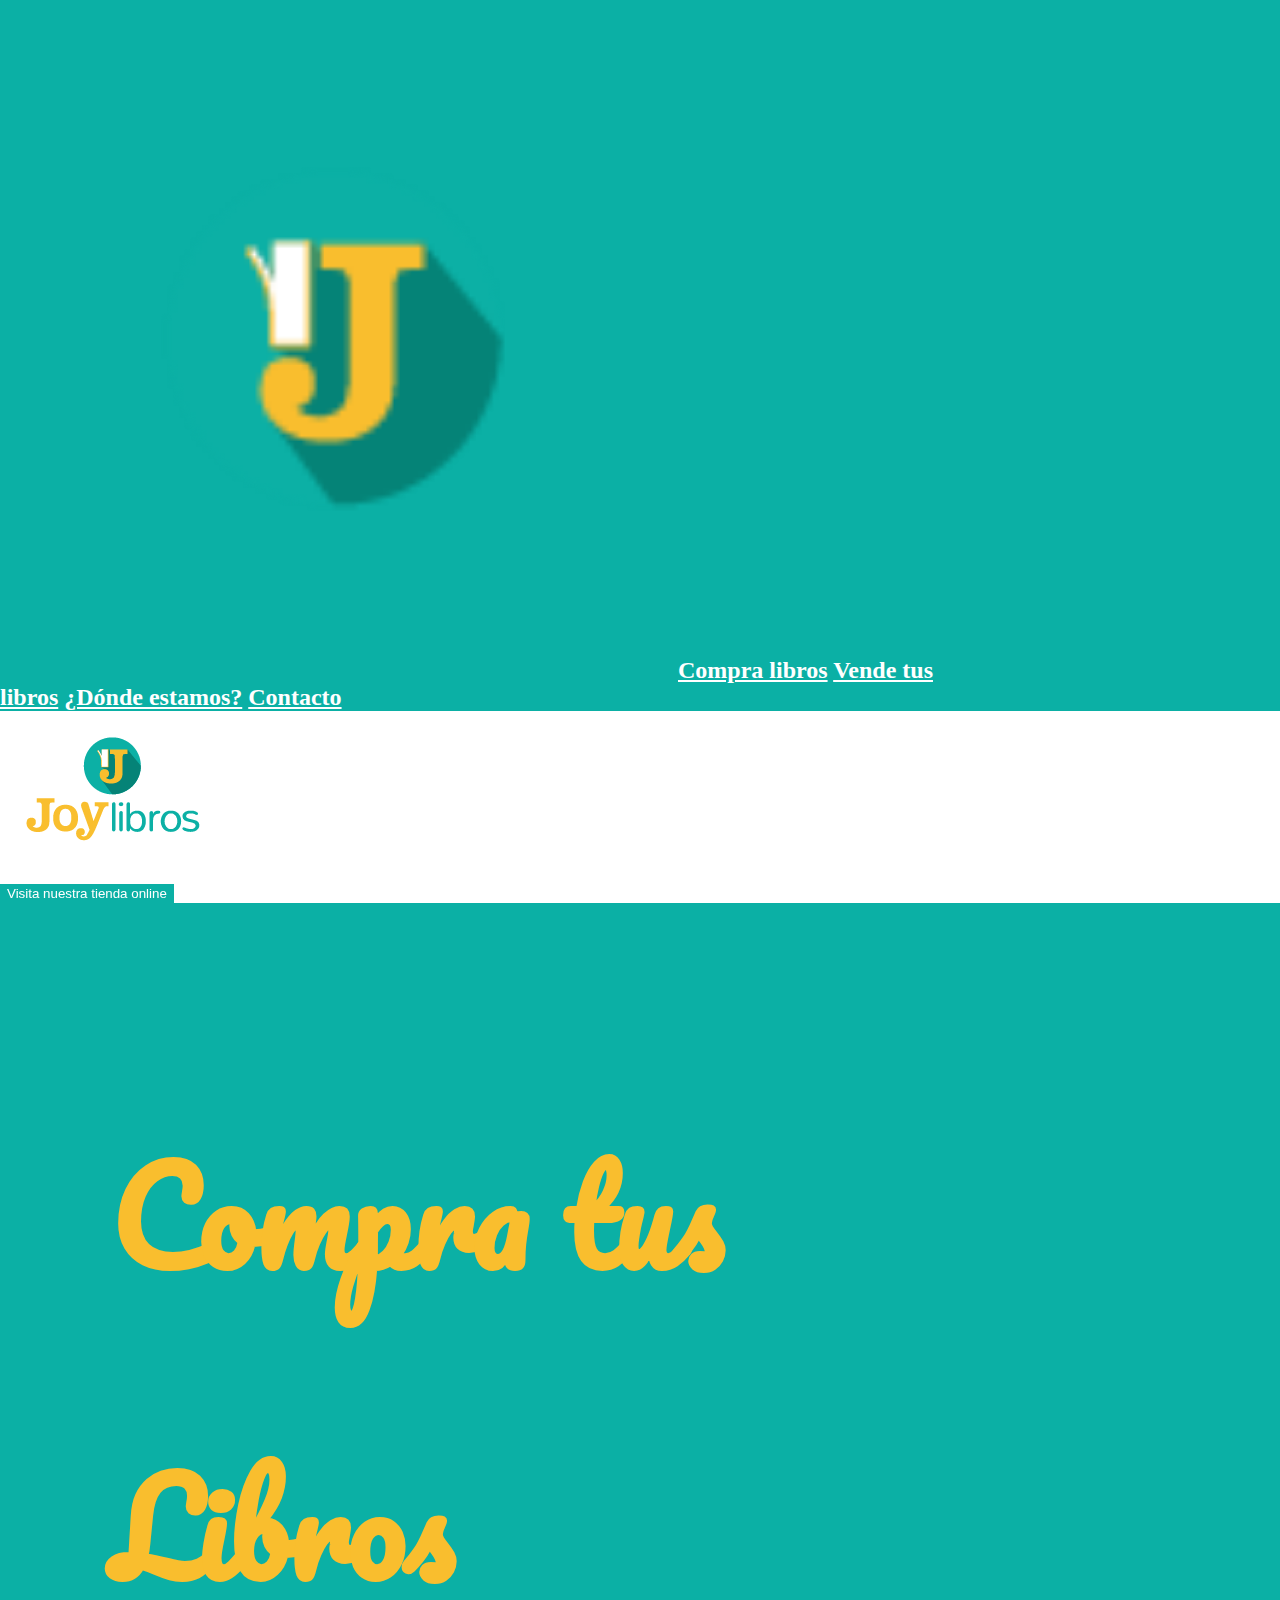
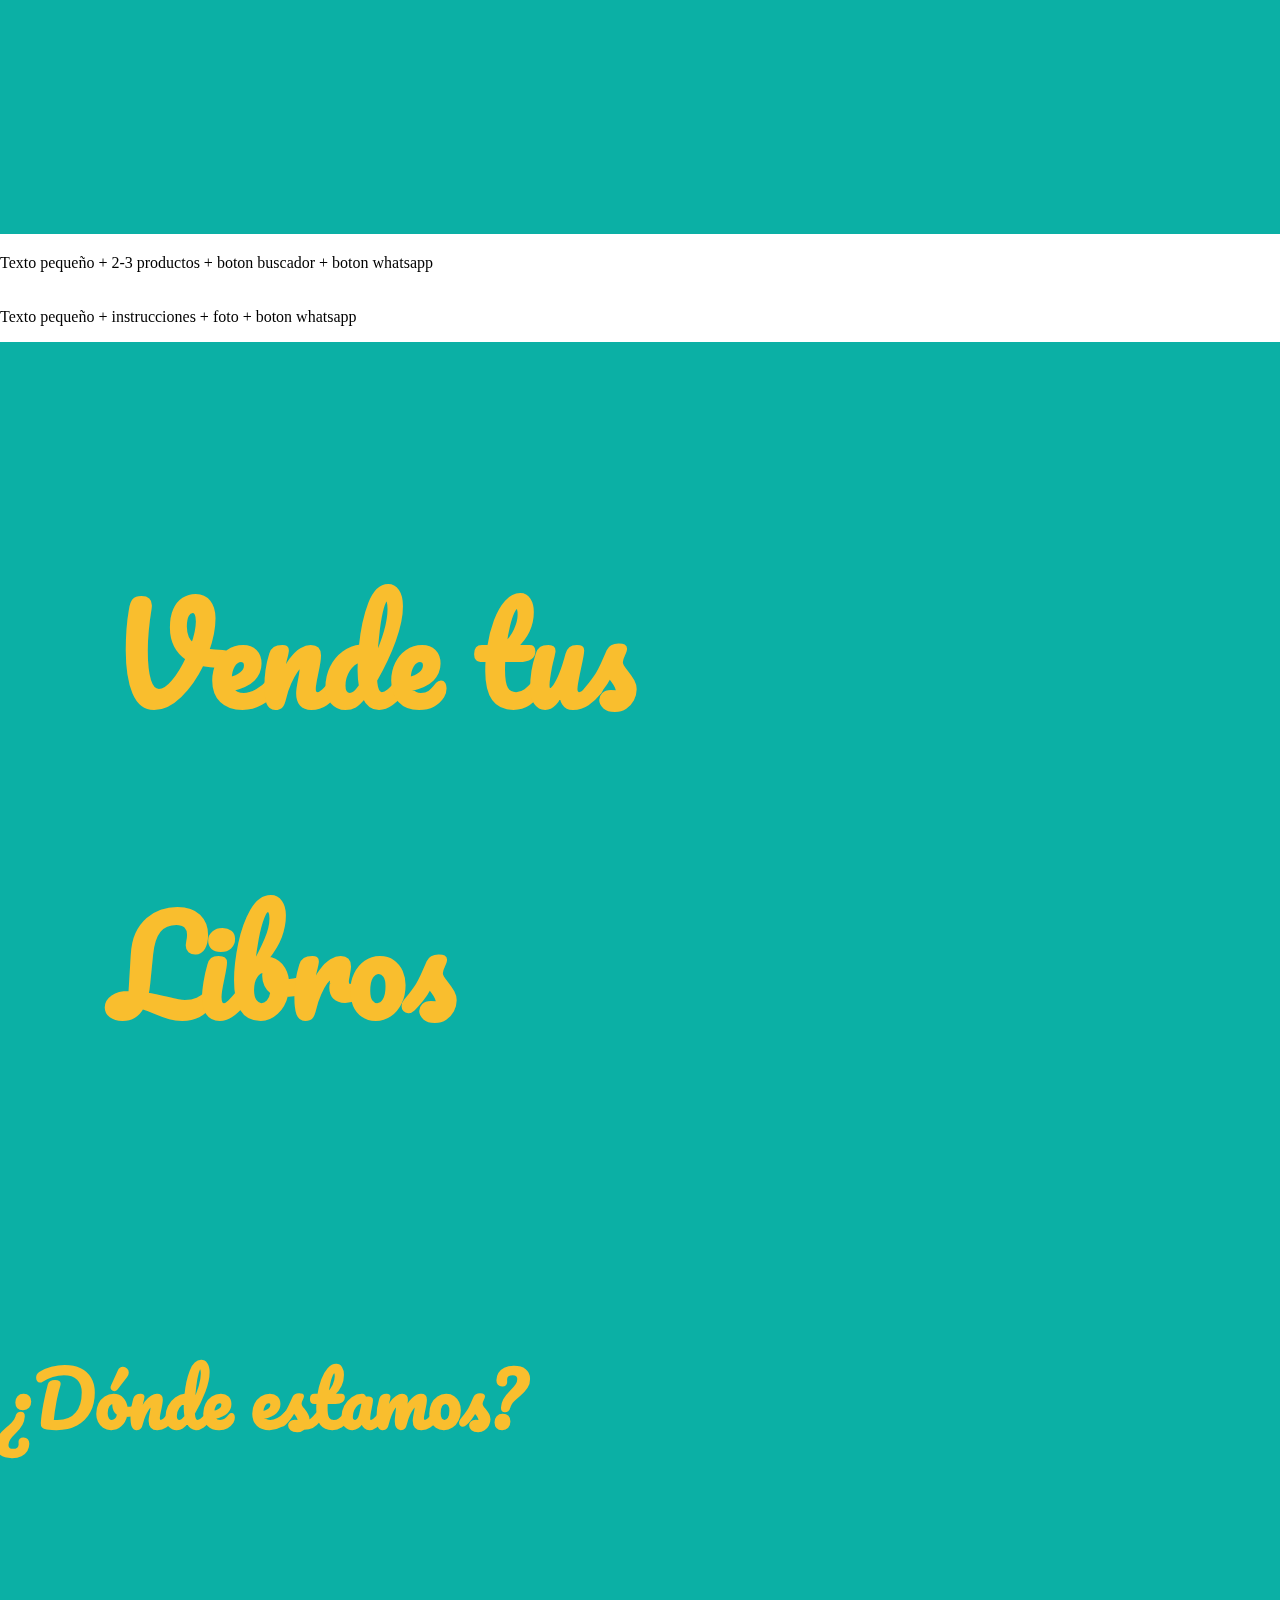
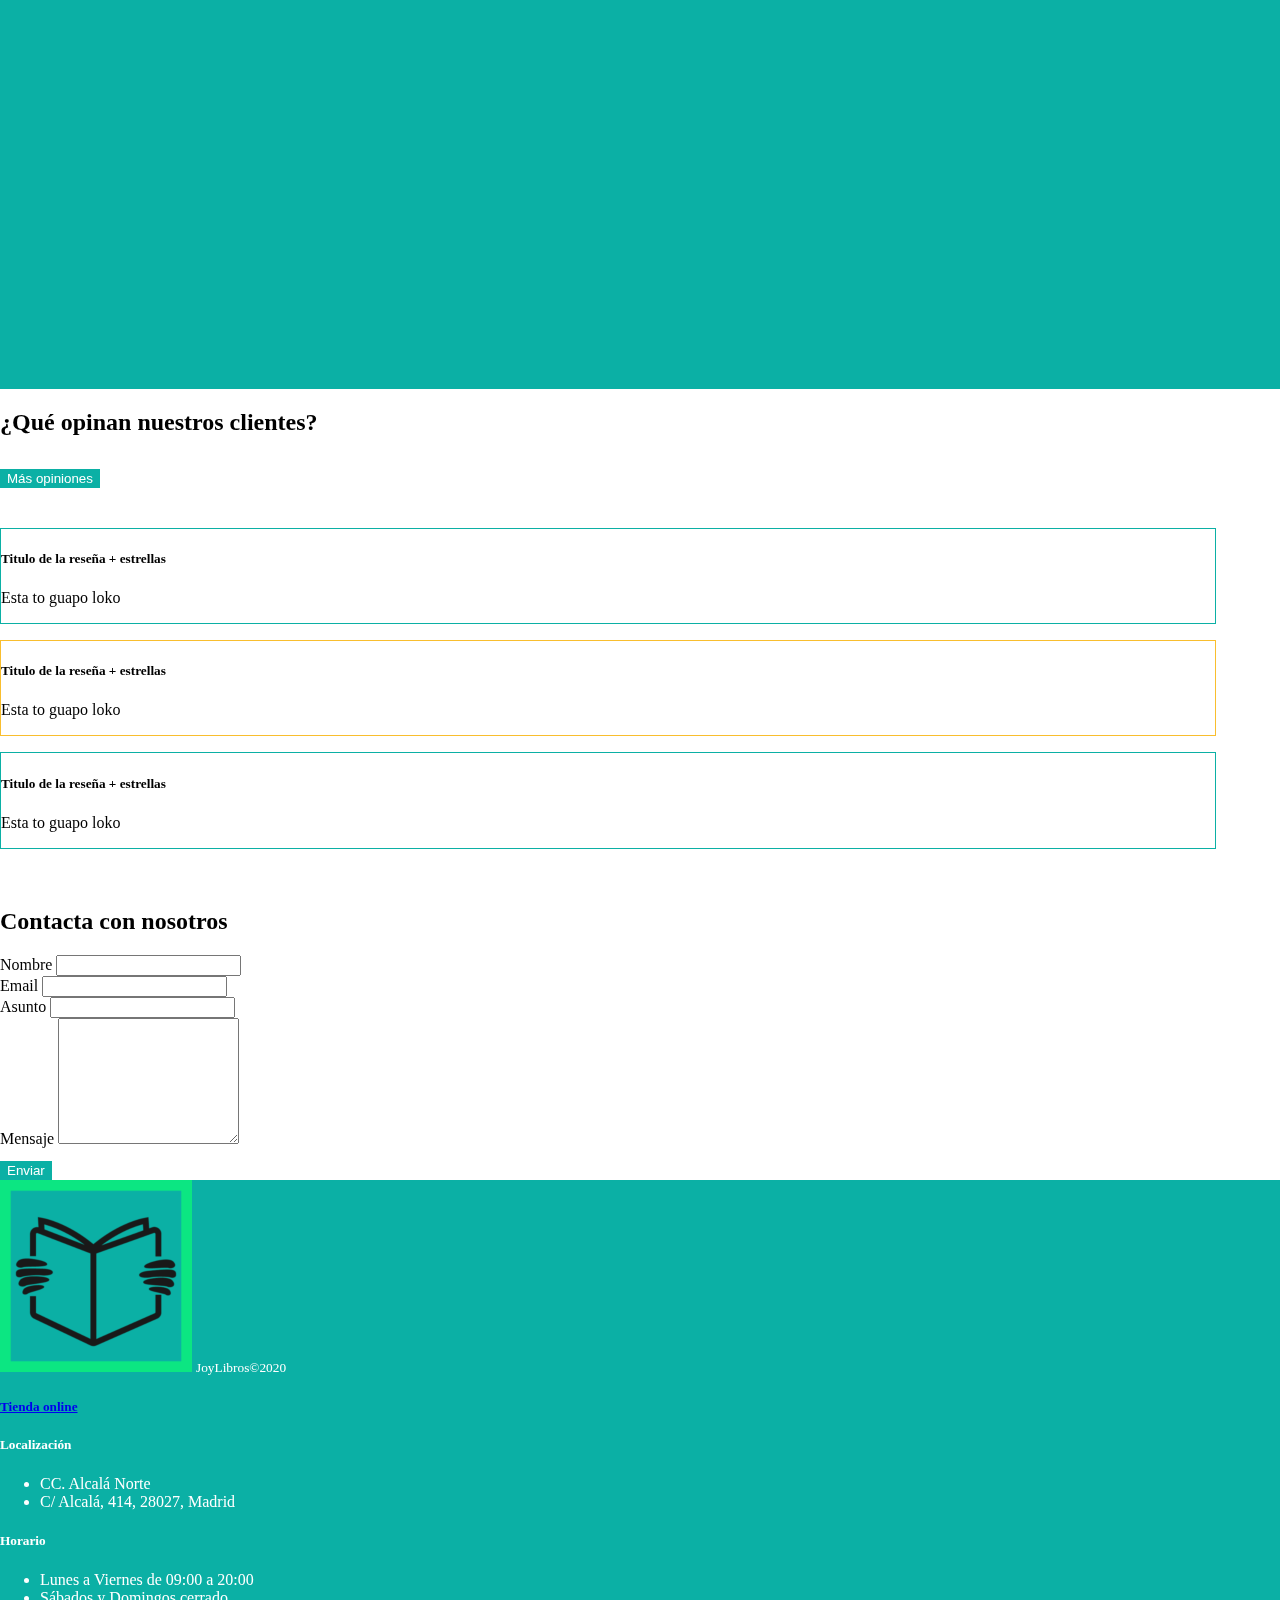
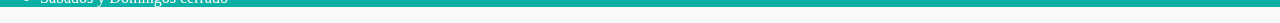
==== index.html @ 08310415 "Add files via upload" ====
<!DOCTYPE html>
<html lang="es-ES">

<head>
    <link rel="stylesheet" href="https://stackpath.bootstrapcdn.com/bootstrap/4.5.0/css/bootstrap.min.css" integrity="sha384-9aIt2nRpC12Uk9gS9baDl411NQApFmC26EwAOH8WgZl5MYYxFfc+NcPb1dKGj7Sk" crossorigin="anonymous">
    <link rel="stylesheet" href="css/stylesheet.css">
    <link href="https://fonts.googleapis.com/css2?family=Pacifico&display=swap" rel="stylesheet">
    <meta charset="utf-8">
    <meta name="viewport" content="width=device-width, initial-scale=1, shrink-to-fit=no">
    <title> JoyLibros </title>
</head>

<body>
    <nav class="site-header sticky-top py-1">
        <div class="container d-flex flex-column flex-md-row justify-content-between align-items-center">
            <a class="py-2" href="#" aria-label="Product">
                <img src="images/Isotipo.png" style="width:70%">
            </a>
            <a class="opc py-2 d-none d-md-inline-block" href="#compra">Compra libros</a>
            <a class="opc py-2 d-none d-md-inline-block" href="#vende">Vende tus libros</a>
            <a class="opc py-2 d-none d-md-inline-block" href="#place">¿Dónde estamos?</a>
            <a class="opc py-2 d-none d-md-inline-block" href="#contacto">Contacto</a>
        </div>
    </nav>

    <div class="d-md-flex flex-md-equal w-100 my-md-3 pl-md-3">
        <div class="bg-light mr-md-3 pt-3 px-3 pt-md-5 px-md-5 text-center text-white overflow-hidden">
            <div class="my-3 py-3">
                <img src="images/Preferente.png">
            </div>
            <div class="container d-flex flex-column flex-md-row text-center justify-content-center">
                <button type="button" class="btn btn-lg btn-block visit">Visita nuestra tienda online</button>
            </div>
        </div>
    </div>

    <!--<div class="position-relative overflow-hidden p-3 p-md-5 m-md-3 text-center bg-light">
        <div class="col-md-5 p-lg-5 mx-auto my-5">
            <h1 class="display-4 font-weight-normal">Punny headline</h1>
            <p class="lead font-weight-normal">And an even wittier subheading to boot. Jumpstart your marketing efforts with this example based on Apple’s marketing pages.</p>
            <a class="btn btn-outline-secondary" href="#">Coming soon</a>
        </div>
        <div class="product-device shadow-sm d-none d-md-block"></div>
        <div class="product-device product-device-2 shadow-sm d-none d-md-block"></div>
    </div>-->
    <a id="compra"></a>
    <div class="d-md-flex flex-md-equal w-100 my-md-3 pl-md-3 especial">
        <div class="rotulo mr-md-3 pt-3 px-3 pt-md-5 px-md-5 text-center text-white overflow-hidden w-100">
            <div class="my-3 py-3 rotuloF">
                <h1 class="display-5 rotulosI">Compra tus</h1>
                <h1 class="display-5 rotulosI">Libros</h1>
            </div>
        </div>
        <div class="bg-light mr-md-3 pt-3 px-3 pt-md-5 px-md-5 text-center overflow-hidden w-100 ho">
            <div class="my-3 p-3">
                <h2 class="display-5"></h2>
                <p class="lead"></p>
                <p>Texto pequeño + 2-3 productos + boton buscador + boton whatsapp</p>
            </div>
        </div>
    </div>
    <a id="vende"></a>
    <div class="especial d-md-flex flex-md-equal w-100 pl-md-3">
        <div class="bg-light mr-md-3 pt-3 px-3 pt-md-5 px-md-5 text-center overflow-hidden w-100 ho">
            <div class="my-3 p-3">
                <h2 class="display-5"></h2>
                <p class="lead"></p>
                <p>Texto pequeño + instrucciones + foto + boton whatsapp</p>
            </div>
        </div>
        <div class="rotulo mr-md-3 pt-3 px-3 pt-md-5 px-md-5 text-center text-white overflow-hidden">
            <div class="my-3 py-3 rotuloF">
                <h1 class="display-5 rotulosD">Vende tus</h1>
                <h1 class="display-5 rotulosD">Libros</h1>
            </div>
        </div>
    </div>
    <a id="place"></a>
    <div class="d-md-flex flex-md-equal w-100 pl-md-3">
        <div class="rotulo mr-md-3 pt-3 px-3 pt-md-5 px-md-5 text-center overflow-hidden">
            <div class="my-3 p-3">
                <h2 class="display-5 rotulosM">¿Dónde estamos?</h2>
                <iframe src="https://www.google.com/maps/embed?pb=!1m14!1m8!1m3!1d759.181842468858!2d-3.6383428!3d40.4370354!3m2!1i1024!2i768!4f13.1!3m3!1m2!1s0x0%3A0xd17b95d5d10e1405!2sCompra%20Venta%20de%20Libros%20Ciudad%20Lineal%20JOY%20LIBROS!5e0!3m2!1ses!2ses!4v1592407493122!5m2!1ses!2ses"
                    width="100%" height="450" frameborder="0" style="border:0;" allowfullscreen="" aria-hidden="false" tabindex="0">
                </iframe>
            </div>

        </div>
        <div class="bg-light mr-md-3 pt-3 px-3 pt-md-5 px-md-5 text-center overflow-hidden">
            <div class="my-3 py-3">
                <h2 class="display-5">¿Qué opinan nuestros clientes?</h2>
                <button type="button" class="visit btn btn-outline-primary">Más opiniones</button>
            </div>
            <div class=" mx-auto resenas" style="width: 95%; height: 400px; border-radius: 21px 21px 0 0;">
                <div class="card w-100 cardB">
                    <div class="card-body">
                        <h5 class="card-title">Titulo de la reseña + estrellas</h5>
                        <p class="card-text">Esta to guapo loko</p>
                    </div>
                </div>
                <div class="card w-100 cardY">
                    <div class="card-body">
                        <h5 class="card-title">Titulo de la reseña + estrellas</h5>
                        <p class="card-text">Esta to guapo loko</p>
                    </div>
                </div>
                <div class="card w-100 cardB">
                    <div class="card-body">
                        <h5 class="card-title">Titulo de la reseña + estrellas</h5>
                        <p class="card-text">Esta to guapo loko</p>
                    </div>
                </div>
            </div>
        </div>
    </div>

    <div class="d-md-flex flex-md-equal w-100 my-md-3 pl-md-3">
        <div class="bg-light mr-md-3 pt-3 px-3 pt-md-5 px-md-5 text-center overflow-hidden">
            <div class="my-3 p-3">
                <h2 class="display-5"> <a id="contacto"> Contacta con nosotros</a></h2>
                <div class="contacto">
                    <form>
                        <div class="row w-100">
                            <div class="col w-100">
                                <div class="form-group col-md-12">
                                    <label for="name">Nombre</label>
                                    <input type="tel" class="form-control" id="name">
                                </div>
                                <div class="form-group col-md-12">
                                    <label for="email">Email</label>
                                    <input type="email" class="form-control" id="email">
                                </div>
                                <div class="form-group col-md-12">
                                    <label for="subject">Asunto</label>
                                    <input type="text" class="form-control" id="subject">
                                </div>
                            </div>
                            <div class="col w-100">
                                <div class="form-group col-md-12">
                                    <label for="message">Mensaje</label>
                                    <textarea class="form-control" id="message" rows="8"></textarea>
                                </div>
                            </div>
                        </div>
                        <button type="submit" class="visit send btn btn-primary" onclick="sendEmail()">Enviar</button>
                    </form>

                </div>
            </div>
        </div>
    </div>


    <div class="footer">
        <footer class="container py-5 w-100">
            <div class="row">
                <div class="col-12 col-md text-center">
                    <img src="images/icon.png" style="width:20%;">
                    <small class="d-block mb-3 text-muted">JoyLibros&copy;2020</small>
                </div>
                <div class="col-6 col-md">
                    <h5><a class="text-muted" href="#"> Tienda online </a></h5>
                </div>
                <div class="col-6 col-md">
                    <h5>Localización</h5>
                    <ul class="list-unstyled text-small">
                        <li><a class="text-muted">CC. Alcalá Norte</a></li>
                        <li><a class="text-muted">C/ Alcalá, 414, 28027, Madrid</a></li>
                    </ul>
                    <h5>Horario</h5>
                    <ul class="list-unstyled text-small">
                        <li><a class="text-muted">Lunes a Viernes de 09:00 a 20:00</a></li>
                        <li><a class="text-muted">Sábados y Domingos cerrado</a></li>
                    </ul>
                </div>
            </div>
        </footer>
    </div>
    <script src="https://code.jquery.com/jquery-3.5.1.slim.min.js" integrity="sha384-DfXdz2htPH0lsSSs5nCTpuj/zy4C+OGpamoFVy38MVBnE+IbbVYUew+OrCXaRkfj" crossorigin="anonymous"></script>
    <script src="https://cdn.jsdelivr.net/npm/popper.js@1.16.0/dist/umd/popper.min.js" integrity="sha384-Q6E9RHvbIyZFJoft+2mJbHaEWldlvI9IOYy5n3zV9zzTtmI3UksdQRVvoxMfooAo" crossorigin="anonymous"></script>
    <script src="https://stackpath.bootstrapcdn.com/bootstrap/4.5.0/js/bootstrap.min.js" integrity="sha384-OgVRvuATP1z7JjHLkuOU7Xw704+h835Lr+6QL9UvYjZE3Ipu6Tp75j7Bh/kR0JKI" crossorigin="anonymous"></script>
    <script src="js/app.js"></script>
</body>

</html>
---- css/stylesheet.css ----
/*
    * Colores
    * Amarillo: #F9BE2E
    * Azul: #0BB0A5
*/

body {
    background-color: #f8f9fa!important;
    margin: 0!important;
}

.bg-light {
    background-color: white;
}

.visit {
    background-color: #0BB0A5;
    outline-color: #0BB0A5;
    color: white;
    border: 1px solid #0BB0A5;
    transition: 0.5s;
    margin-top: 1em;
}

.visit:hover {
    background-color: white;
    border: 1px solid #0BB0A5;
    color: #0BB0A5;
}

.container {
    max-width: 960px;
}

.footer {
    background-color: #0BB0A5;
    color: white;
}

.rotulo {
    background-color: #0BB0A5;
    margin: 0!important;
    /*border: 1px solid red;
    border-radius: 50%;*/
}


/*
   * Custom translucent site header
   */

.site-header {
    padding: 0!important;
    background-color: #0BB0A5;
    -webkit-backdrop-filter: saturate(180%) blur(20px);
    backdrop-filter: saturate(180%) blur(20px);
    font-weight: 700;
    font-size: 1.5em;
}

.site-header a {
    color: white;
    transition: ease-in-out color .15s;
}

.site-header a:hover {
    color: #F9BE2E;
    text-decoration: none;
}

* {
    scroll-behavior: smooth;
}


/*
   * Dummy devices (replace them with your own or something else entirely!)
   */

.product-device {
    position: absolute;
    right: 10%;
    bottom: -30%;
    width: 300px;
    height: 540px;
    background-color: #333;
    border-radius: 21px;
    -webkit-transform: rotate(30deg);
    transform: rotate(30deg);
}

.product-device::before {
    position: absolute;
    top: 10%;
    right: 10px;
    bottom: 10%;
    left: 10px;
    content: "";
    background-color: rgba(255, 255, 255, .1);
    border-radius: 5px;
}

.product-device-2 {
    top: -25%;
    right: auto;
    bottom: 0;
    left: 5%;
    background-color: #e5e5e5;
}

.especial {
    background-color: #0BB0A5;
    margin: 0!important;
    padding-left: 0!important;
}

.ho {
    background-color: white;
    width: 100%;
    margin-left: 0!important;
    margin-right: 0!important;
}


/*
   * Extra utilities
   */

.flex-equal>* {
    -ms-flex: 1;
    flex: 1;
}

@media (min-width: 768px) {
    .flex-md-equal>* {
        -ms-flex: 1;
        flex: 1;
    }
}

.overflow-hidden {
    overflow: hidden;
}

@font-face {
    font-family: 'Pacifico', cursive;
}

.rotulosI {
    font-size: 73px;
    font-family: 'Pacifico';
    color: #F9BE2E;
    font-size: 8em;
}

.rotuloF {
    padding: 7em!important;
}

.rotulosD {
    font-size: 73px;
    font-family: 'Pacifico';
    color: #F9BE2E;
    font-size: 8em;
}

.rotulosM {
    font-size: 73px;
    font-family: 'Pacifico';
    color: #F9BE2E;
    margin-bottom: 1em;
}

.card {
    margin-top: 0.5em;
    margin-bottom: 0.5em;
}

.cardY {
    border: 1px solid #F9BE2E;
}

.cardB {
    border: 1px solid #0BB0A5;
}

.resenas {
    display: flex;
    flex-direction: column;
    justify-content: center;
}

.menu {
    display: flex;
    flex-direction: column;
    justify-content: center;
}

.menu>a {
    text-decoration: none;
    font-size: 2em;
    color: black;
    font-weight: 700;
}

.menu>a:hover {
    color: grey;
}

.form>.btn {
    padding: 5em;
}
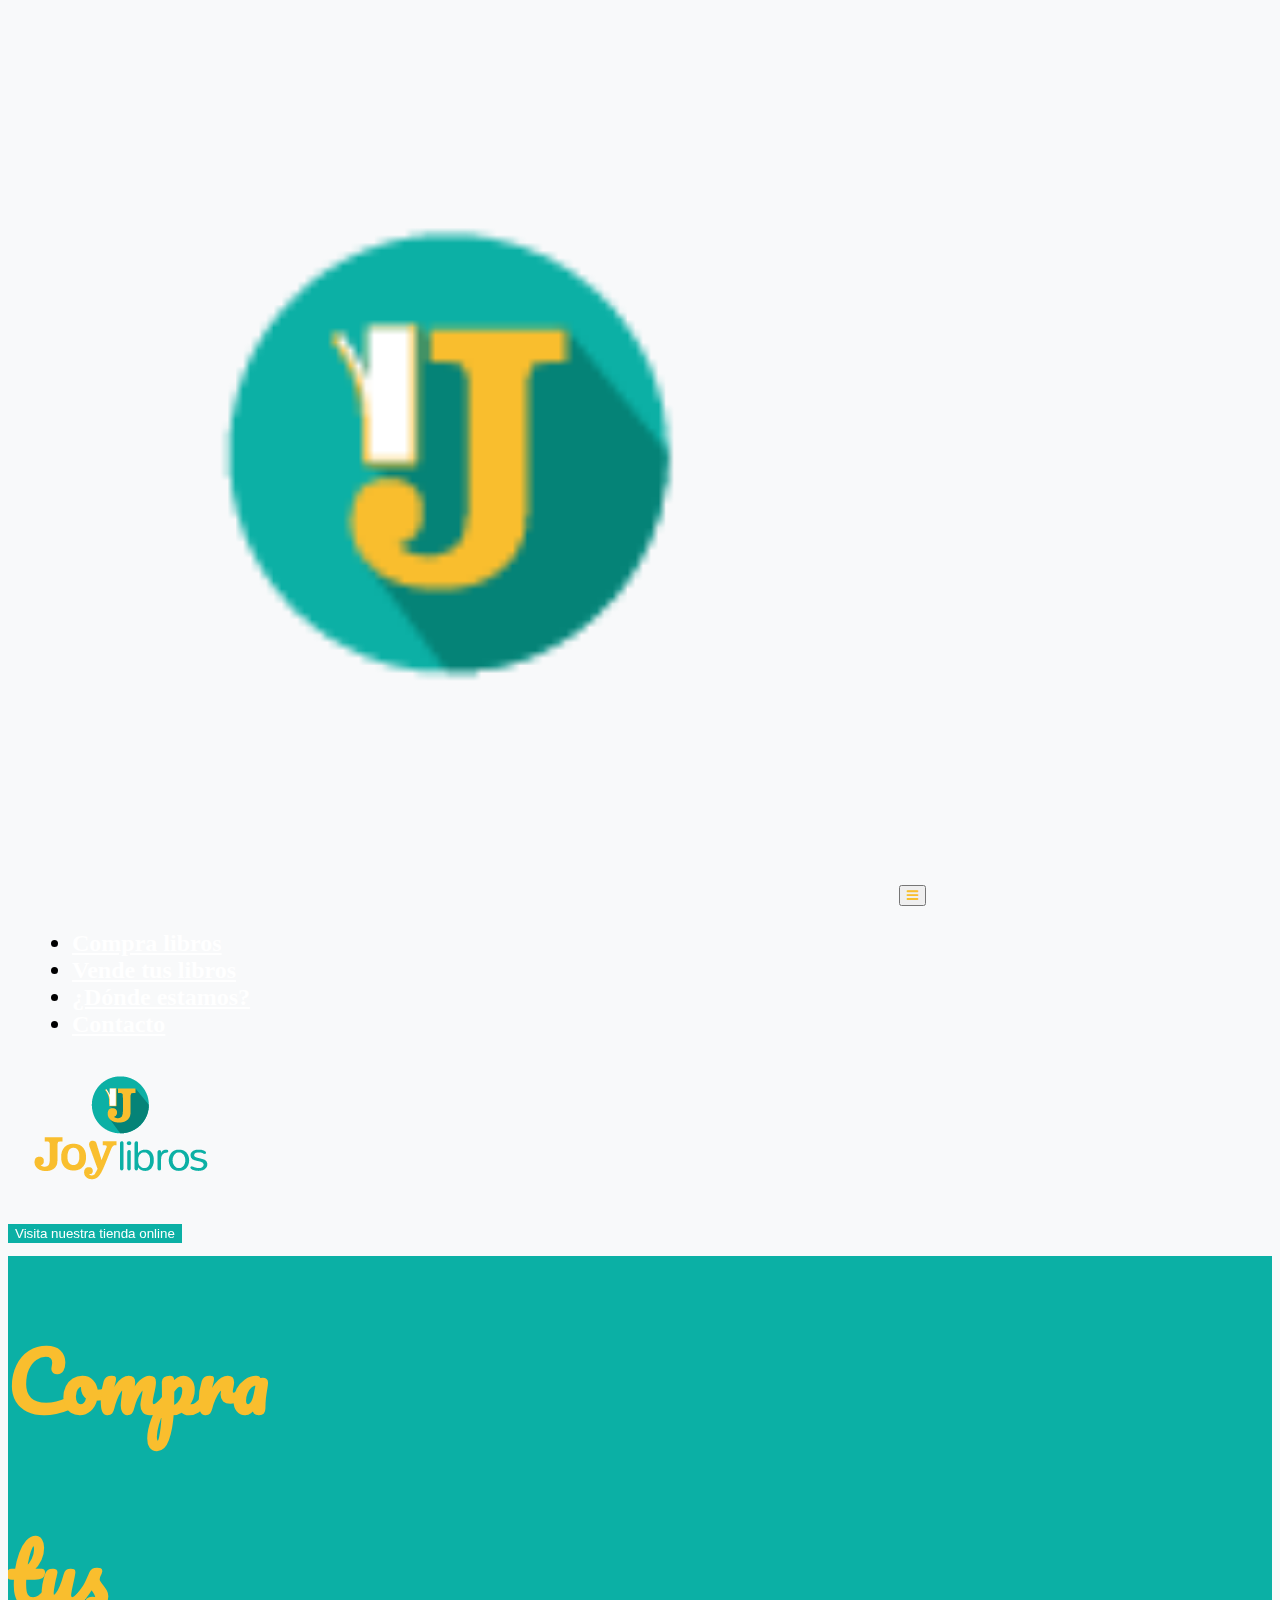
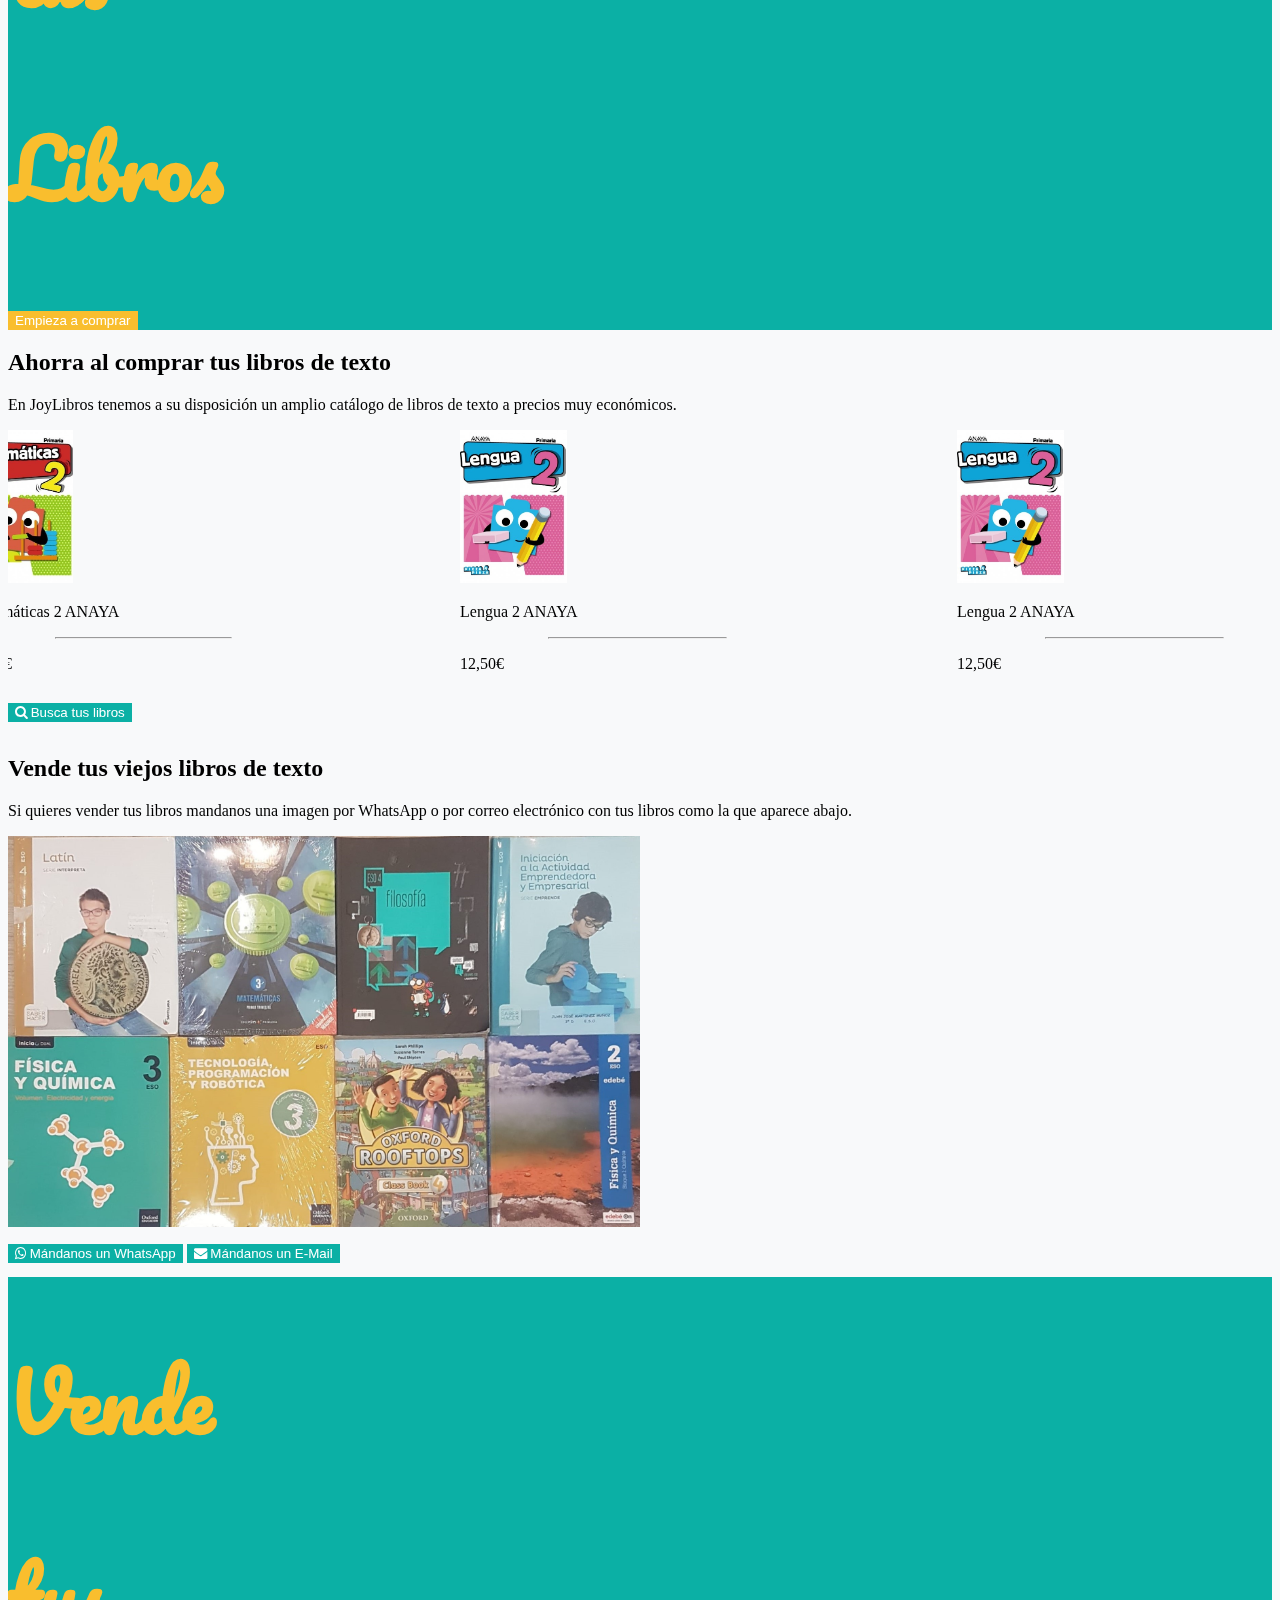
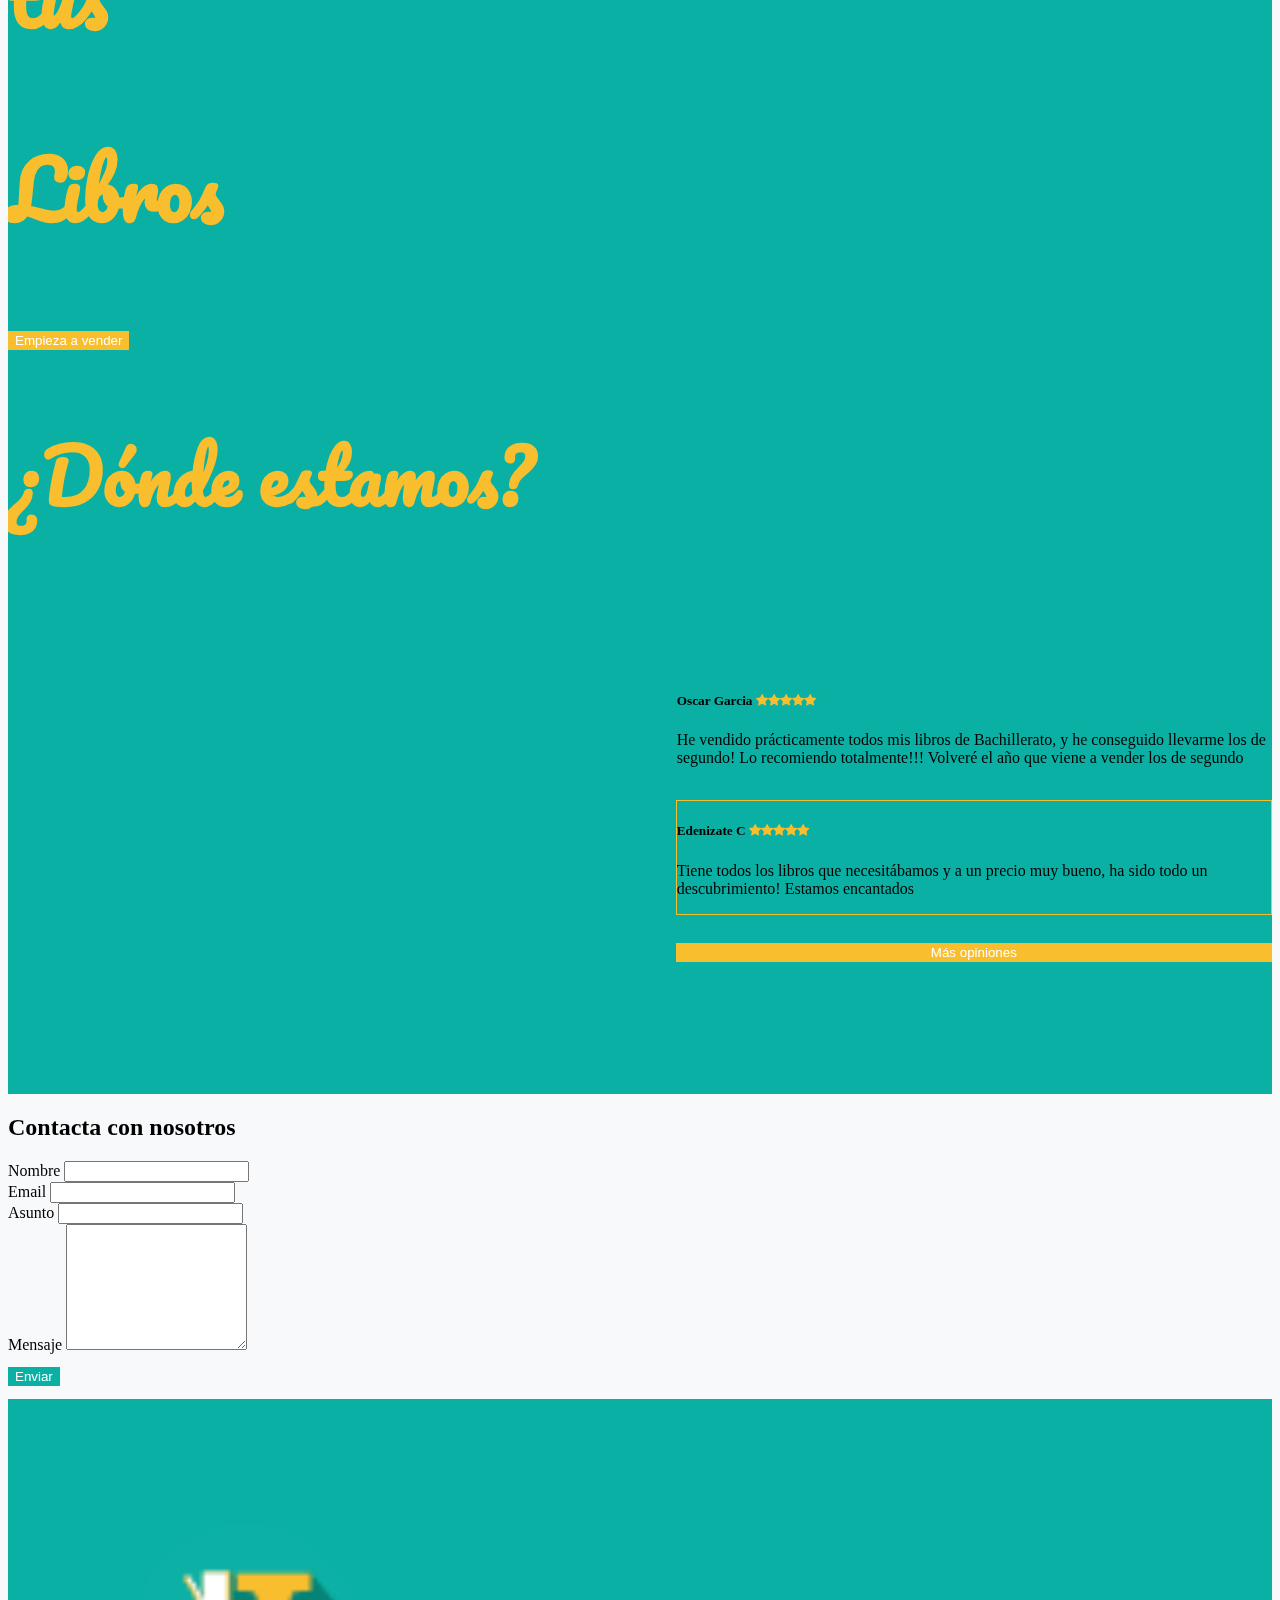
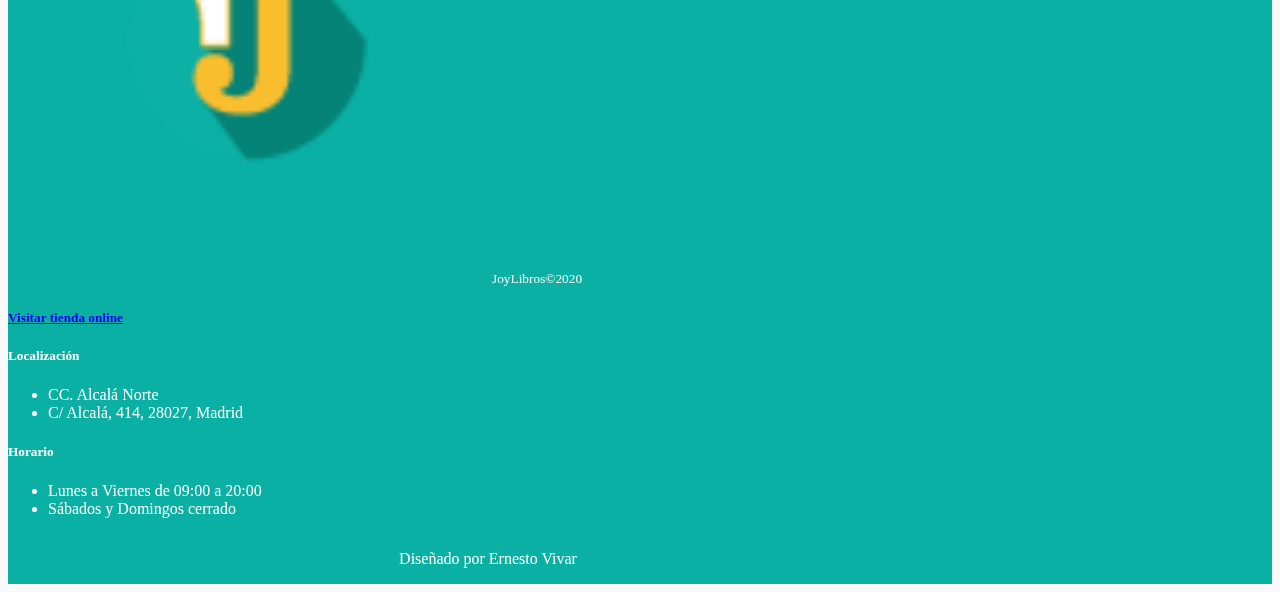
==== commit 3f6dfc7c: "Terminada a falta de la foto" ====
--- a/index.html
+++ b/index.html
@@ -3,6 +3,7 @@
 
 <head>
     <link rel="stylesheet" href="https://stackpath.bootstrapcdn.com/bootstrap/4.5.0/css/bootstrap.min.css" integrity="sha384-9aIt2nRpC12Uk9gS9baDl411NQApFmC26EwAOH8WgZl5MYYxFfc+NcPb1dKGj7Sk" crossorigin="anonymous">
+    <link href="https://stackpath.bootstrapcdn.com/font-awesome/4.7.0/css/font-awesome.min.css" rel="stylesheet" integrity="sha384-wvfXpqpZZVQGK6TAh5PVlGOfQNHSoD2xbE+QkPxCAFlNEevoEH3Sl0sibVcOQVnN" crossorigin="anonymous">
     <link rel="stylesheet" href="css/stylesheet.css">
     <link href="https://fonts.googleapis.com/css2?family=Pacifico&display=swap" rel="stylesheet">
     <meta charset="utf-8">
@@ -11,17 +12,62 @@
 </head>
 
 <body>
-    <nav class="site-header sticky-top py-1">
-        <div class="container d-flex flex-column flex-md-row justify-content-between align-items-center">
+    <nav class="navbar site-header sticky-top navbar-light light-blue lighten-4 py-1 md-1">
+
+        <!-- Navbar brand -->
+        <a class="navbar-brand" href="#"><img src="images/Isotipo.png" style="width:70%"></a>
+
+        <!-- Collapse button -->
+        <button class="navbar-toggler toggler-example" type="button" data-toggle="collapse" data-target="#navbarSupportedContent1" aria-controls="navbarSupportedContent1" aria-expanded="true" aria-label="Toggle navigation"><span class="dark-blue-text"><i class="fa fa-bars"></i></span></button>
+
+        <!-- Collapsible content -->
+        <div class="collapse navbar-collapse" id="navbarSupportedContent1">
+
+            <!-- Links -->
+            <ul class="navbar-nav mr-auto">
+                <li class="nav-item active">
+                    <a class="nav-link" href="#compra">Compra libros</a>
+                </li>
+                <li class="nav-item">
+                    <a class="nav-link" href="#vende">Vende tus libros</a>
+                </li>
+                <li class="nav-item">
+                    <a class="nav-link" href="#place">¿Dónde estamos?</a>
+                </li>
+                <li class="nav-item">
+                    <a class="nav-link" href="#contacto">Contacto</a>
+                </li>
+            </ul>
+            <!-- Links -->
+
+        </div>
+        <!-- Collapsible content -->
+
+    </nav>
+
+
+    <!-- <nav class="navbar site-header sticky-top py-1 navbar-expand-lg bg-primary">
+        <div class="container-fluid d-flex flex-column flex-md-row justify-content-between align-items-center">
             <a class="py-2" href="#" aria-label="Product">
                 <img src="images/Isotipo.png" style="width:70%">
             </a>
-            <a class="opc py-2 d-none d-md-inline-block" href="#compra">Compra libros</a>
-            <a class="opc py-2 d-none d-md-inline-block" href="#vende">Vende tus libros</a>
-            <a class="opc py-2 d-none d-md-inline-block" href="#place">¿Dónde estamos?</a>
-            <a class="opc py-2 d-none d-md-inline-block" href="#contacto">Contacto</a>
-        </div>
-    </nav>
+            <button class="navbar-toggler" type="button" data-trigger="#main_nav">
+            <span class="navbar-toggler-icon"></span>
+        </button>
+            <div class="navbar-collapse" id="main_nav">
+                <div class="offcanvas-header mt-3">
+                    <button class="btn btn-outline-danger btn-close float-right"> &times Cerrar </button>
+                    <h5 class="py-2 text-white">JoyLibros</h5>
+                </div>
+                <ul class="navbar-nav">
+                    <li class="nav-item"><a class="opc py-2 d-none d-md-inline-block" href="#compra">Compra libros</a></li>
+                    <li class="nav-item"><a class="opc py-2 d-none d-md-inline-block" href="#vende">Vende tus libros</a></li>
+                    <li class="nav-item"><a class="opc py-2 d-none d-md-inline-block" href="#place">¿Dónde estamos?</a></li>
+                    <li class="nav-item"><a class="opc py-2 d-none d-md-inline-block" href="#contacto">Contacto</a></li>
+                </ul>
+
+            </div>
+    </nav> -->
 
     <div class="d-md-flex flex-md-equal w-100 my-md-3 pl-md-3">
         <div class="bg-light mr-md-3 pt-3 px-3 pt-md-5 px-md-5 text-center text-white overflow-hidden">
@@ -42,20 +88,45 @@
         </div>
         <div class="product-device shadow-sm d-none d-md-block"></div>
         <div class="product-device product-device-2 shadow-sm d-none d-md-block"></div>
-    </div>-->
+        </div>-->
     <a id="compra"></a>
     <div class="d-md-flex flex-md-equal w-100 my-md-3 pl-md-3 especial">
         <div class="rotulo mr-md-3 pt-3 px-3 pt-md-5 px-md-5 text-center text-white overflow-hidden w-100">
             <div class="my-3 py-3 rotuloF">
-                <h1 class="display-5 rotulosI">Compra tus</h1>
+                <h1 class="display-5 rotulosI">Compra</h1>
+                <h1 class="display-5 rotulosI">tus</h1>
                 <h1 class="display-5 rotulosI">Libros</h1>
+                <button type="button" class="buscar btn btn-lg btn-block visitInv">Empieza a comprar</button>
             </div>
         </div>
         <div class="bg-light mr-md-3 pt-3 px-3 pt-md-5 px-md-5 text-center overflow-hidden w-100 ho">
             <div class="my-3 p-3">
-                <h2 class="display-5"></h2>
-                <p class="lead"></p>
-                <p>Texto pequeño + 2-3 productos + boton buscador + boton whatsapp</p>
+                <h2 class="display-5">Ahorra al comprar tus libros de texto</h2>
+                <p>
+                    En JoyLibros tenemos a su disposición un amplio catálogo de libros de texto a precios muy económicos.
+                </p>
+                <div class="librosF">
+                    <div class="libro">
+                        <img src="images/Libro1.jpg" style="width:30%;">
+                        <p class="tituloLibro"> Matemáticas 2 ANAYA </p>
+                        <hr>
+                        <p class="precio"> 12,50€</p>
+                    </div>
+                    <div class="libro">
+                        <img src="images/Libro2.jpg" style="width:30%;">
+                        <p class="tituloLibro"> Lengua 2 ANAYA </p>
+                        <hr>
+                        <p class="precio"> 12,50€</p>
+                    </div>
+                    <div class="libro">
+                        <img src="images/Libro2.jpg" style="width:30%;">
+                        <p class="tituloLibro"> Lengua 2 ANAYA </p>
+                        <hr>
+                        <p class="precio"> 12,50€</p>
+                    </div>
+                </div>
+                <button type="button" class="visit btn btn-outline-primary"><span><i class="fa fa-search"></i> Busca tus
+                        libros</span></button>
             </div>
         </div>
     </div>
@@ -63,86 +134,114 @@
     <div class="especial d-md-flex flex-md-equal w-100 pl-md-3">
         <div class="bg-light mr-md-3 pt-3 px-3 pt-md-5 px-md-5 text-center overflow-hidden w-100 ho">
             <div class="my-3 p-3">
-                <h2 class="display-5"></h2>
-                <p class="lead"></p>
-                <p>Texto pequeño + instrucciones + foto + boton whatsapp</p>
-            </div>
-        </div>
-        <div class="rotulo mr-md-3 pt-3 px-3 pt-md-5 px-md-5 text-center text-white overflow-hidden">
-            <div class="my-3 py-3 rotuloF">
-                <h1 class="display-5 rotulosD">Vende tus</h1>
-                <h1 class="display-5 rotulosD">Libros</h1>
-            </div>
-        </div>
-    </div>
-    <a id="place"></a>
-    <div class="d-md-flex flex-md-equal w-100 pl-md-3">
-        <div class="rotulo mr-md-3 pt-3 px-3 pt-md-5 px-md-5 text-center overflow-hidden">
-            <div class="my-3 p-3">
-                <h2 class="display-5 rotulosM">¿Dónde estamos?</h2>
-                <iframe src="https://www.google.com/maps/embed?pb=!1m14!1m8!1m3!1d759.181842468858!2d-3.6383428!3d40.4370354!3m2!1i1024!2i768!4f13.1!3m3!1m2!1s0x0%3A0xd17b95d5d10e1405!2sCompra%20Venta%20de%20Libros%20Ciudad%20Lineal%20JOY%20LIBROS!5e0!3m2!1ses!2ses!4v1592407493122!5m2!1ses!2ses"
-                    width="100%" height="450" frameborder="0" style="border:0;" allowfullscreen="" aria-hidden="false" tabindex="0">
+                <h2 class="display-5">Vende tus viejos libros de texto</h2>
+                <!-- <p>
+                    En JoyLibros también compramos tus viejos libros de texto ofreciendo unos precios muy competitivos.
+                </p> -->
+                <p>
+                    Si quieres vender tus libros mandanos una imagen por WhatsApp o por correo electrónico con tus libros como la que aparece abajo.
+                </p>
+                <img src="images/venderL.jpg" style="width: 50%;">
+                <div class="botoneraHorizontal">
+                    <button type="button" class="visit btn btn-outline-primary"><span><i class="fa fa-whatsapp"></i>
+                            Mándanos un WhatsApp</span></button>
+                    <button type="button" class="visit btn btn-outline-primary"><span><i class="fa fa-envelope"></i>
+                            Mándanos un E-Mail</span></button>
+                </div>
+            </div>
+        </div>
+        <div class="rotulo mr-md-3 pt-3 px-3 pt-md-5 px-md-5 text-center text-white overflow-hidden w-100 ho">
+            <div class="my-3 py-3 rotuloF ">
+                <h1 class="display-5 rotulosD ">Vende</h1>
+                <h1 class="display-5 rotulosD ">tus</h1>
+                <h1 class="display-5 rotulosD ">Libros</h1>
+                <button type="button " class="btn btn-lg btn-block visitInv vendeBtn ">Empieza a vender</button>
+            </div>
+        </div>
+    </div>
+    <a id="place "></a>
+    <div class="d-md-flex flex-md-equal w-100 pl-md-3 ">
+        <div class="rotulo mr-md-3 pt-3 px-3 pt-md-5 px-md-5 text-center overflow-hidden donde">
+            <!-- <div class="my-3 p-3 "> -->
+            <h2 class="display-5 rotulosM ">¿Dónde estamos?</h2>
+            <div class="mapaYResenyas">
+                <iframe src="https://www.google.com/maps/embed?pb=!1m14!1m8!1m3!1d759.181842468858!2d-3.6383428!3d40.4370354!3m2!1i1024!2i768!4f13.1!3m3!1m2!1s0x0%3A0xd17b95d5d10e1405!2sCompra%20Venta%20de%20Libros%20Ciudad%20Lineal%20JOY%20LIBROS!5e0!3m2!1ses!2ses!4v1592407493122!5m2!1ses!2ses "
+                    width="100% " height="450 " frameborder="0 " style="border:0; " allowfullscreen=" " aria-hidden="false " tabindex="0 ">
                 </iframe>
-            </div>
-
-        </div>
-        <div class="bg-light mr-md-3 pt-3 px-3 pt-md-5 px-md-5 text-center overflow-hidden">
-            <div class="my-3 py-3">
-                <h2 class="display-5">¿Qué opinan nuestros clientes?</h2>
-                <button type="button" class="visit btn btn-outline-primary">Más opiniones</button>
-            </div>
-            <div class=" mx-auto resenas" style="width: 95%; height: 400px; border-radius: 21px 21px 0 0;">
-                <div class="card w-100 cardB">
-                    <div class="card-body">
-                        <h5 class="card-title">Titulo de la reseña + estrellas</h5>
-                        <p class="card-text">Esta to guapo loko</p>
-                    </div>
-                </div>
-                <div class="card w-100 cardY">
-                    <div class="card-body">
-                        <h5 class="card-title">Titulo de la reseña + estrellas</h5>
-                        <p class="card-text">Esta to guapo loko</p>
-                    </div>
-                </div>
-                <div class="card w-100 cardB">
-                    <div class="card-body">
-                        <h5 class="card-title">Titulo de la reseña + estrellas</h5>
-                        <p class="card-text">Esta to guapo loko</p>
-                    </div>
-                </div>
-            </div>
-        </div>
-    </div>
-
-    <div class="d-md-flex flex-md-equal w-100 my-md-3 pl-md-3">
-        <div class="bg-light mr-md-3 pt-3 px-3 pt-md-5 px-md-5 text-center overflow-hidden">
-            <div class="my-3 p-3">
-                <h2 class="display-5"> <a id="contacto"> Contacta con nosotros</a></h2>
-                <div class="contacto">
+                <!-- </div> -->
+                <!-- <div class="my-3 p-3"> -->
+                <div class=" mx-auto resenas " style="width: 95%; height: 400px; border-radius: 21px 21px 0 0; ">
+                    <div class="card w-100 cardB ">
+                        <div class="card-body ">
+                            <h5 class="card-title ">Oscar Garcia <i class="fa fa-star "></i><i class="fa fa-star "></i><i class="fa fa-star "></i><i class="fa fa-star "></i><i class="fa fa-star "></i></h5>
+                            <p class="card-text ">He vendido prácticamente todos mis libros de Bachillerato, y he conseguido llevarme los de segundo! Lo recomiendo totalmente!!! Volveré el año que viene a vender los de segundo</p>
+                        </div>
+                    </div>
+                    <div class="card w-100 cardY ">
+                        <div class="card-body ">
+                            <h5 class="card-title ">Edenizate C <i class="fa fa-star "></i><i class="fa fa-star "></i><i class="fa fa-star "></i><i class="fa fa-star "></i><i class="fa fa-star "></i></h5>
+                            <p class="card-text ">Tiene todos los libros que necesitábamos y a un precio muy bueno, ha sido todo un descubrimiento! Estamos encantados</p>
+                        </div>
+                    </div>
+                    <button type="button " class="visitInv btn btn-outline-primary verResenyas ">Más opiniones</button>
+                </div>
+
+                <!-- </div> -->
+            </div>
+
+        </div>
+        <!-- <div class="bg-light mr-md-3 pt-3 px-3 pt-md-5 px-md-5 text-center overflow-hidden ">
+            <div class="my-3 py-3 ">
+                <h2 class="display-5 ">¿Qué opinan nuestros clientes?</h2>
+            </div>
+            <div class=" mx-auto resenas " style="width: 95%; height: 400px; border-radius: 21px 21px 0 0; ">
+                <div class="card w-100 cardB ">
+                    <div class="card-body ">
+                        <h5 class="card-title ">Oscar Garcia <i class="fa fa-star "></i><i class="fa fa-star "></i><i class="fa fa-star "></i><i class="fa fa-star "></i><i class="fa fa-star "></i></h5>
+                        <p class="card-text ">He vendido prácticamente todos mis libros de Bachillerato, y he conseguido llevarme los de segundo! Lo recomiendo totalmente!!! Volveré el año que viene a vender los de segundo</p>
+                    </div>
+                </div>
+                <div class="card w-100 cardY ">
+                    <div class="card-body ">
+                        <h5 class="card-title ">Edenizate C <i class="fa fa-star "></i><i class="fa fa-star "></i><i class="fa fa-star "></i><i class="fa fa-star "></i><i class="fa fa-star "></i></h5>
+                        <p class="card-text ">Tiene todos los libros que necesitábamos y a un precio muy bueno, ha sido todo un descubrimiento! Estamos encantados</p>
+                    </div>
+                </div>
+            </div>
+            <button type="button " class="visit btn btn-outline-primary verResenyas ">Más opiniones</button>
+        </div> -->
+    </div>
+
+    <div class="d-md-flex flex-md-equal w-100 my-md-3 pl-md-3 ">
+
+        <div class="bg-light mr-md-3 pt-3 px-3 pt-md-5 px-md-5 text-center overflow-hidden ">
+            <div class="my-3 p-3 ">
+                <h2 class="display-5 "> <a id="contacto "> Contacta con nosotros</a></h2>
+                <div class="contacto ">
                     <form>
-                        <div class="row w-100">
-                            <div class="col w-100">
-                                <div class="form-group col-md-12">
-                                    <label for="name">Nombre</label>
-                                    <input type="tel" class="form-control" id="name">
-                                </div>
-                                <div class="form-group col-md-12">
-                                    <label for="email">Email</label>
-                                    <input type="email" class="form-control" id="email">
-                                </div>
-                                <div class="form-group col-md-12">
-                                    <label for="subject">Asunto</label>
-                                    <input type="text" class="form-control" id="subject">
+                        <div class="row w-100 ">
+                            <div class="col w-100 ">
+                                <div class="form-group col-md-12 ">
+                                    <label for="name ">Nombre</label>
+                                    <input type="tel " class="form-control " id="name ">
+                                </div>
+                                <div class="form-group col-md-12 ">
+                                    <label for="email ">Email</label>
+                                    <input type="email " class="form-control " id="email ">
+                                </div>
+                                <div class="form-group col-md-12 ">
+                                    <label for="subject ">Asunto</label>
+                                    <input type="text " class="form-control " id="subject ">
                                 </div>
                             </div>
-                            <div class="col w-100">
-                                <div class="form-group col-md-12">
-                                    <label for="message">Mensaje</label>
-                                    <textarea class="form-control" id="message" rows="8"></textarea>
+                            <div class="col w-100 ">
+                                <div class="form-group col-md-12 ">
+                                    <label for="message ">Mensaje</label>
+                                    <textarea class="form-control " id="message " rows="8 "></textarea>
                                 </div>
                             </div>
                         </div>
-                        <button type="submit" class="visit send btn btn-primary" onclick="sendEmail()">Enviar</button>
+                        <button type="submit " class="visit send btn btn-primary " onclick="sendEmail() ">Enviar</button>
                     </form>
 
                 </div>
@@ -151,35 +250,38 @@
     </div>
 
 
-    <div class="footer">
-        <footer class="container py-5 w-100">
-            <div class="row">
-                <div class="col-12 col-md text-center">
-                    <img src="images/icon.png" style="width:20%;">
-                    <small class="d-block mb-3 text-muted">JoyLibros&copy;2020</small>
-                </div>
-                <div class="col-6 col-md">
-                    <h5><a class="text-muted" href="#"> Tienda online </a></h5>
-                </div>
-                <div class="col-6 col-md">
+    <div class="footer ">
+        <footer class="container py-5 w-100 ">
+            <div class="row ">
+                <div class="col-12 col-md text-center ">
+                    <img src="images/Isotipo.png " style="width:50%; ">
+                    <small class="d-block mb-3 text-muted ">JoyLibros&copy;2020</small>
+                </div>
+                <div class="col-6 col-md ">
+                    <h5><a class="text-muted " href="# ">Visitar tienda online </a></h5>
+                </div>
+                <div class="col-6 col-md ">
                     <h5>Localización</h5>
-                    <ul class="list-unstyled text-small">
-                        <li><a class="text-muted">CC. Alcalá Norte</a></li>
-                        <li><a class="text-muted">C/ Alcalá, 414, 28027, Madrid</a></li>
+                    <ul class="list-unstyled text-small ">
+                        <li><a class="text-muted ">CC. Alcalá Norte</a></li>
+                        <li><a class="text-muted ">C/ Alcalá, 414, 28027, Madrid</a></li>
                     </ul>
                     <h5>Horario</h5>
-                    <ul class="list-unstyled text-small">
-                        <li><a class="text-muted">Lunes a Viernes de 09:00 a 20:00</a></li>
-                        <li><a class="text-muted">Sábados y Domingos cerrado</a></li>
+                    <ul class="list-unstyled text-small ">
+                        <li><a class="text-muted ">Lunes a Viernes de 09:00 a 20:00</a></li>
+                        <li><a class="text-muted ">Sábados y Domingos cerrado</a></li>
                     </ul>
                 </div>
             </div>
+            <div class="row designed ">
+                <p> Diseñado por <a class="mail " href="mailto:ernesvivar@gmail.com "> Ernesto Vivar</a> </p>
+            </div>
         </footer>
     </div>
-    <script src="https://code.jquery.com/jquery-3.5.1.slim.min.js" integrity="sha384-DfXdz2htPH0lsSSs5nCTpuj/zy4C+OGpamoFVy38MVBnE+IbbVYUew+OrCXaRkfj" crossorigin="anonymous"></script>
-    <script src="https://cdn.jsdelivr.net/npm/popper.js@1.16.0/dist/umd/popper.min.js" integrity="sha384-Q6E9RHvbIyZFJoft+2mJbHaEWldlvI9IOYy5n3zV9zzTtmI3UksdQRVvoxMfooAo" crossorigin="anonymous"></script>
-    <script src="https://stackpath.bootstrapcdn.com/bootstrap/4.5.0/js/bootstrap.min.js" integrity="sha384-OgVRvuATP1z7JjHLkuOU7Xw704+h835Lr+6QL9UvYjZE3Ipu6Tp75j7Bh/kR0JKI" crossorigin="anonymous"></script>
-    <script src="js/app.js"></script>
+    <script src="https://code.jquery.com/jquery-3.5.1.slim.min.js " integrity="sha384-DfXdz2htPH0lsSSs5nCTpuj/zy4C+OGpamoFVy38MVBnE+IbbVYUew+OrCXaRkfj " crossorigin="anonymous "></script>
+    <script src="https://cdn.jsdelivr.net/npm/popper.js@1.16.0/dist/umd/popper.min.js " integrity="sha384-Q6E9RHvbIyZFJoft+2mJbHaEWldlvI9IOYy5n3zV9zzTtmI3UksdQRVvoxMfooAo " crossorigin="anonymous "></script>
+    <script src="https://stackpath.bootstrapcdn.com/bootstrap/4.5.0/js/bootstrap.min.js " integrity="sha384-OgVRvuATP1z7JjHLkuOU7Xw704+h835Lr+6QL9UvYjZE3Ipu6Tp75j7Bh/kR0JKI " crossorigin="anonymous "></script>
+    <script src="js/app.js "></script>
 </body>
 
 </html>--- a/css/stylesheet.css
+++ b/css/stylesheet.css
@@ -4,14 +4,49 @@
     * Azul: #0BB0A5
 */
 
+
+/*.bg-light {
+    background-color: white;
+}*/
+
 body {
-    background-color: #f8f9fa!important;
-    margin: 0!important;
-}
-
-.bg-light {
-    background-color: white;
-}
+    background-color: #F8F9FA;
+}
+
+.fa-star {
+    color: #F9BE2E;
+}
+
+hr {
+    width: 50%;
+    color: #F9BE2E;
+    background-color: #F9BE2E;
+}
+
+.donde {
+    display: flex;
+    flex-direction: column;
+}
+
+.donde>button {
+    margin-bottom: 2.5em;
+}
+
+.mapaYResenyas {
+    display: flex;
+    flex-direction: row;
+    justify-content: space-evenly;
+    margin-bottom: 2em;
+}
+
+.mapaYResenyas>iframe {
+    margin-right: 2.5em;
+}
+
+
+/* .vendeBtn {
+    margin-top: 12em!important;
+} */
 
 .visit {
     background-color: #0BB0A5;
@@ -20,6 +55,60 @@
     border: 1px solid #0BB0A5;
     transition: 0.5s;
     margin-top: 1em;
+    margin-bottom: 1em;
+}
+
+.fa-1x {
+    font-size: 1.5rem;
+}
+
+.navbar-toggler.toggler-example {
+    cursor: pointer;
+    margin-right: 2em;
+}
+
+.fa-bars {
+    color: #F9BE2E;
+}
+
+.navbar-nav {
+    margin-left: 1em;
+    margin-bottom: 0.5em;
+}
+
+nav>.nav-link {
+    margin-left: 2em;
+}
+
+.dark-blue-text {
+    color: #0A38F5;
+}
+
+.dark-pink-text {
+    color: #AC003A;
+}
+
+.dark-amber-text {
+    color: #ff6f00;
+}
+
+.dark-teal-text {
+    color: #004d40;
+}
+
+.visitInv {
+    background-color: #F9BE2E;
+    outline-color: #F9BE2E;
+    color: white;
+    border: 1px solid #F9BE2E;
+    transition: 0.5s;
+    margin-top: 1.5em;
+}
+
+.visitInv:hover {
+    background-color: #0BB0A5;
+    border: 1px solid #F9BE2E;
+    color: #F9BE2E;
 }
 
 .visit:hover {
@@ -39,7 +128,7 @@
 
 .rotulo {
     background-color: #0BB0A5;
-    margin: 0!important;
+    /*margin: 0!important;*/
     /*border: 1px solid red;
     border-radius: 50%;*/
 }
@@ -51,7 +140,7 @@
 
 .site-header {
     padding: 0!important;
-    background-color: #0BB0A5;
+    background-color: #F8F9FA;
     -webkit-backdrop-filter: saturate(180%) blur(20px);
     backdrop-filter: saturate(180%) blur(20px);
     font-weight: 700;
@@ -65,11 +154,32 @@
 
 .site-header a:hover {
     color: #F9BE2E;
-    text-decoration: none;
+    text-decoration: underline;
 }
 
 * {
     scroll-behavior: smooth;
+}
+
+.d-md-flex {
+    align-items: center;
+    justify-content: center;
+}
+
+.librosF {
+    display: flex;
+    flex-direction: row;
+    justify-content: space-between;
+    align-items: center;
+}
+
+.libro {
+    margin-left: -2.5em;
+    margin-right: -2.5em;
+}
+
+.buscar>span>i {
+    margin-right: 1em;
 }
 
 
@@ -108,7 +218,8 @@
     background-color: #e5e5e5;
 }
 
-.especial {
+
+/*.especial {
     background-color: #0BB0A5;
     margin: 0!important;
     padding-left: 0!important;
@@ -117,9 +228,12 @@
 .ho {
     background-color: white;
     width: 100%;
-    margin-left: 0!important;
+    /*margin-left: 0!important;
     margin-right: 0!important;
-}
+
+
+}
+*/
 
 
 /*
@@ -142,26 +256,24 @@
     overflow: hidden;
 }
 
-@font-face {
-    font-family: 'Pacifico', cursive;
+.opc {
+    font-size: 1.1em;
+    padding: 8px;
+    margin: 6px;
 }
 
 .rotulosI {
-    font-size: 73px;
+    font-size: 63px;
     font-family: 'Pacifico';
     color: #F9BE2E;
-    font-size: 8em;
-}
-
-.rotuloF {
-    padding: 7em!important;
+    font-size: 5em;
 }
 
 .rotulosD {
     font-size: 73px;
     font-family: 'Pacifico';
     color: #F9BE2E;
-    font-size: 8em;
+    font-size: 5em;
 }
 
 .rotulosM {
@@ -209,4 +321,16 @@
 
 .form>.btn {
     padding: 5em;
+}
+
+.designed {
+    display: flex;
+    justify-content: center;
+    align-items: center;
+}
+
+.mail,
+.mail:hover {
+    text-decoration: none;
+    color: white;
 }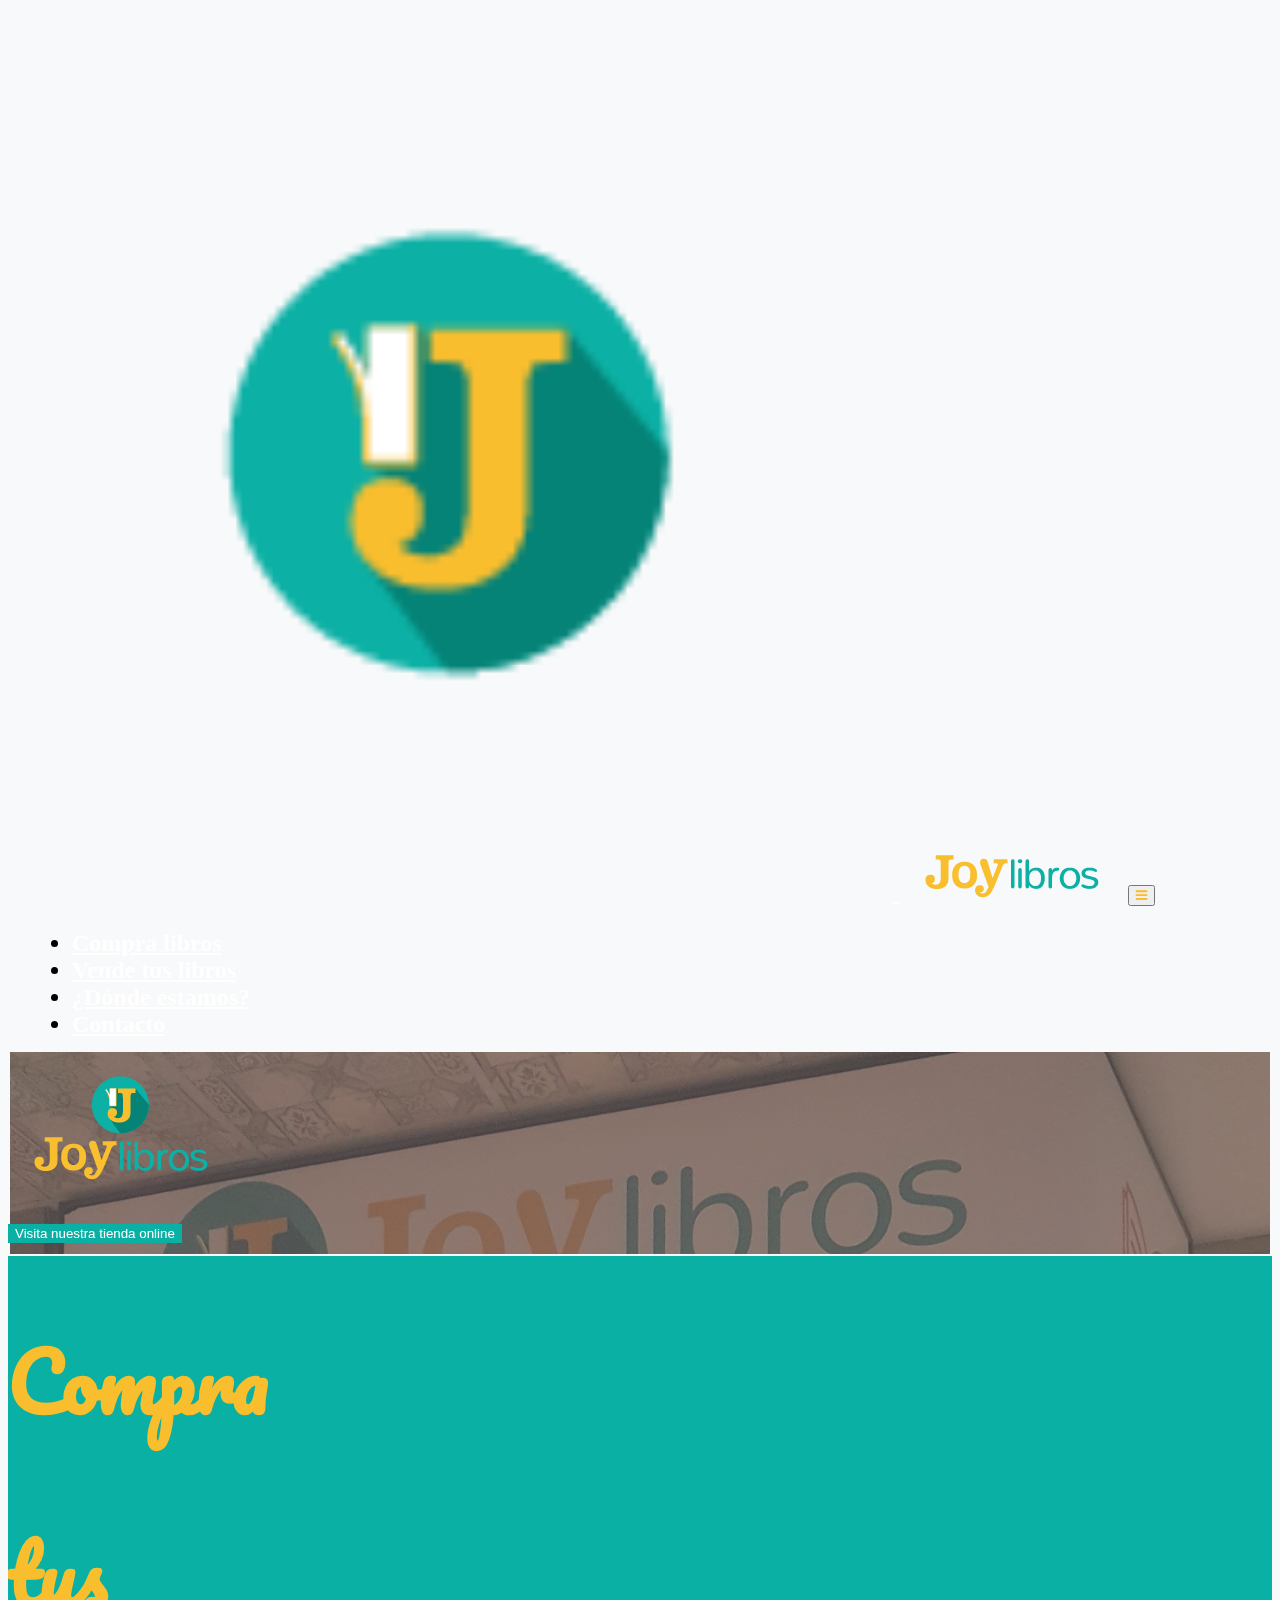
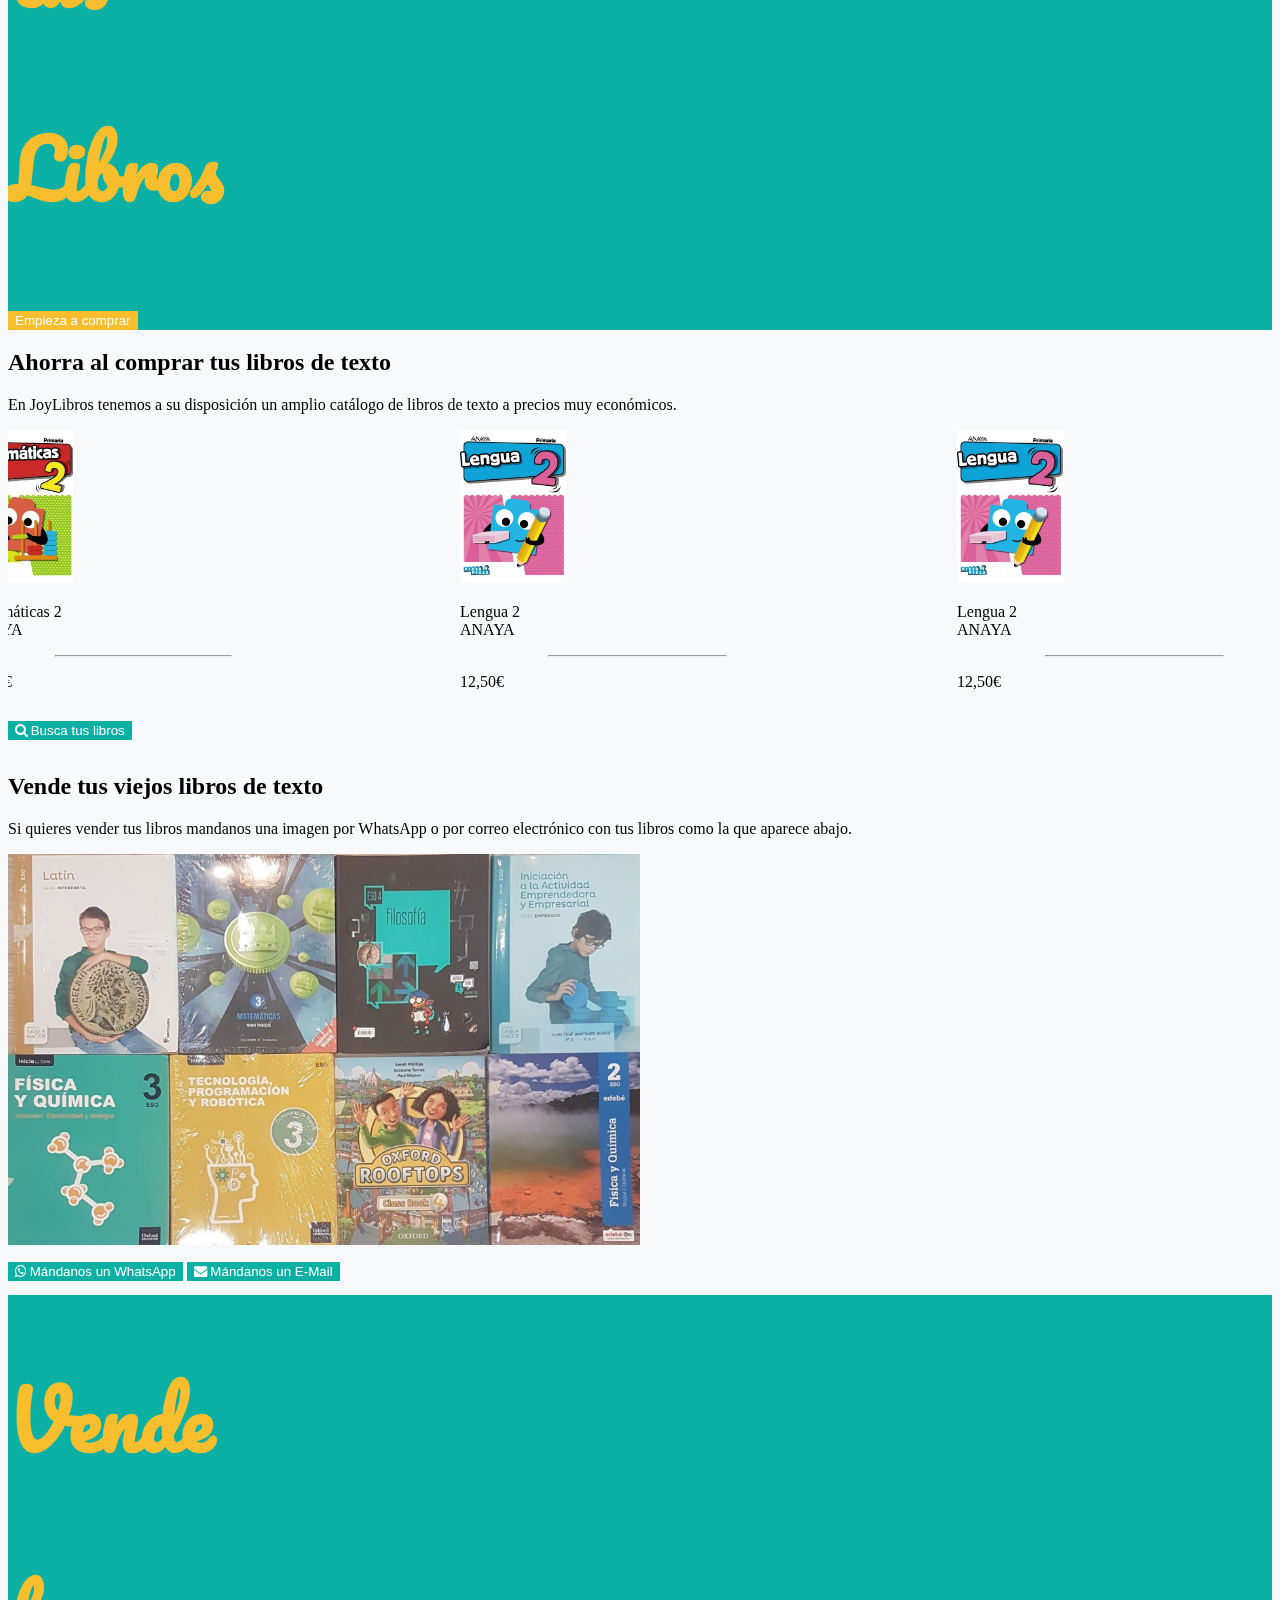
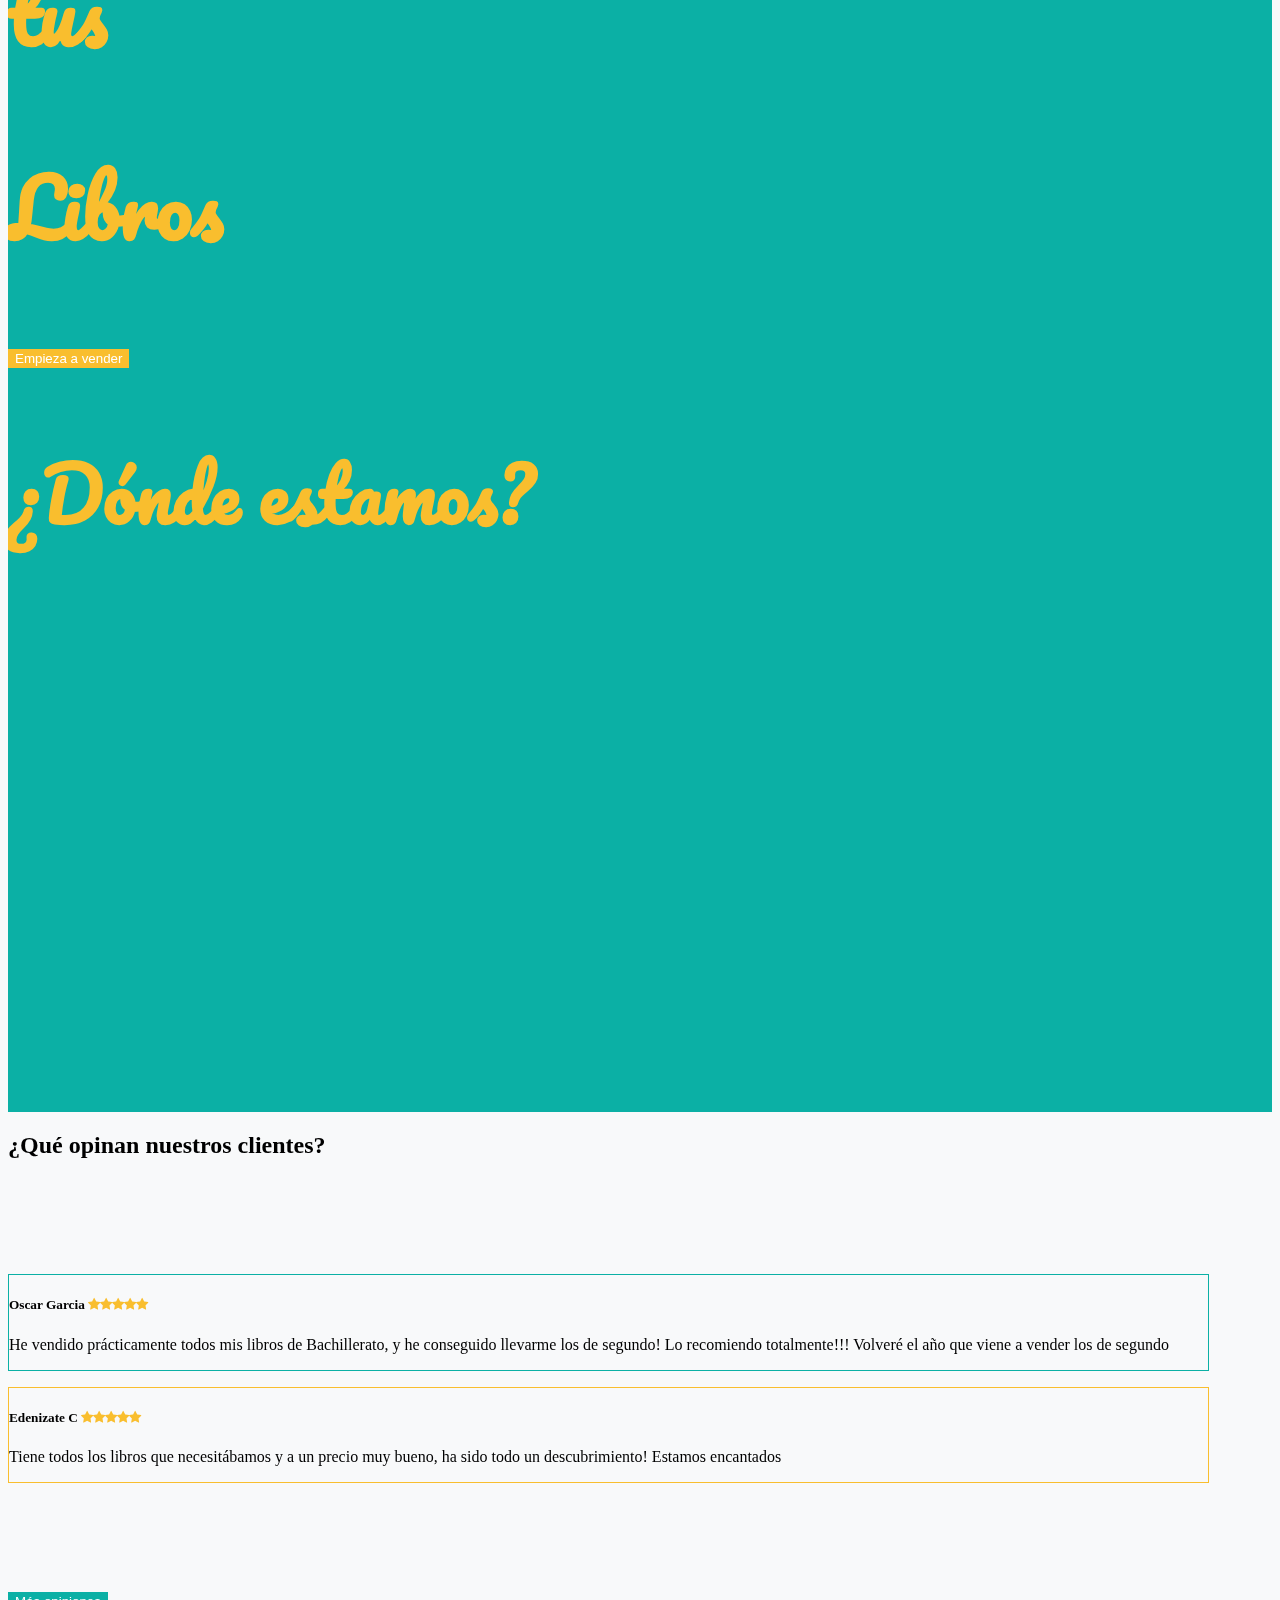
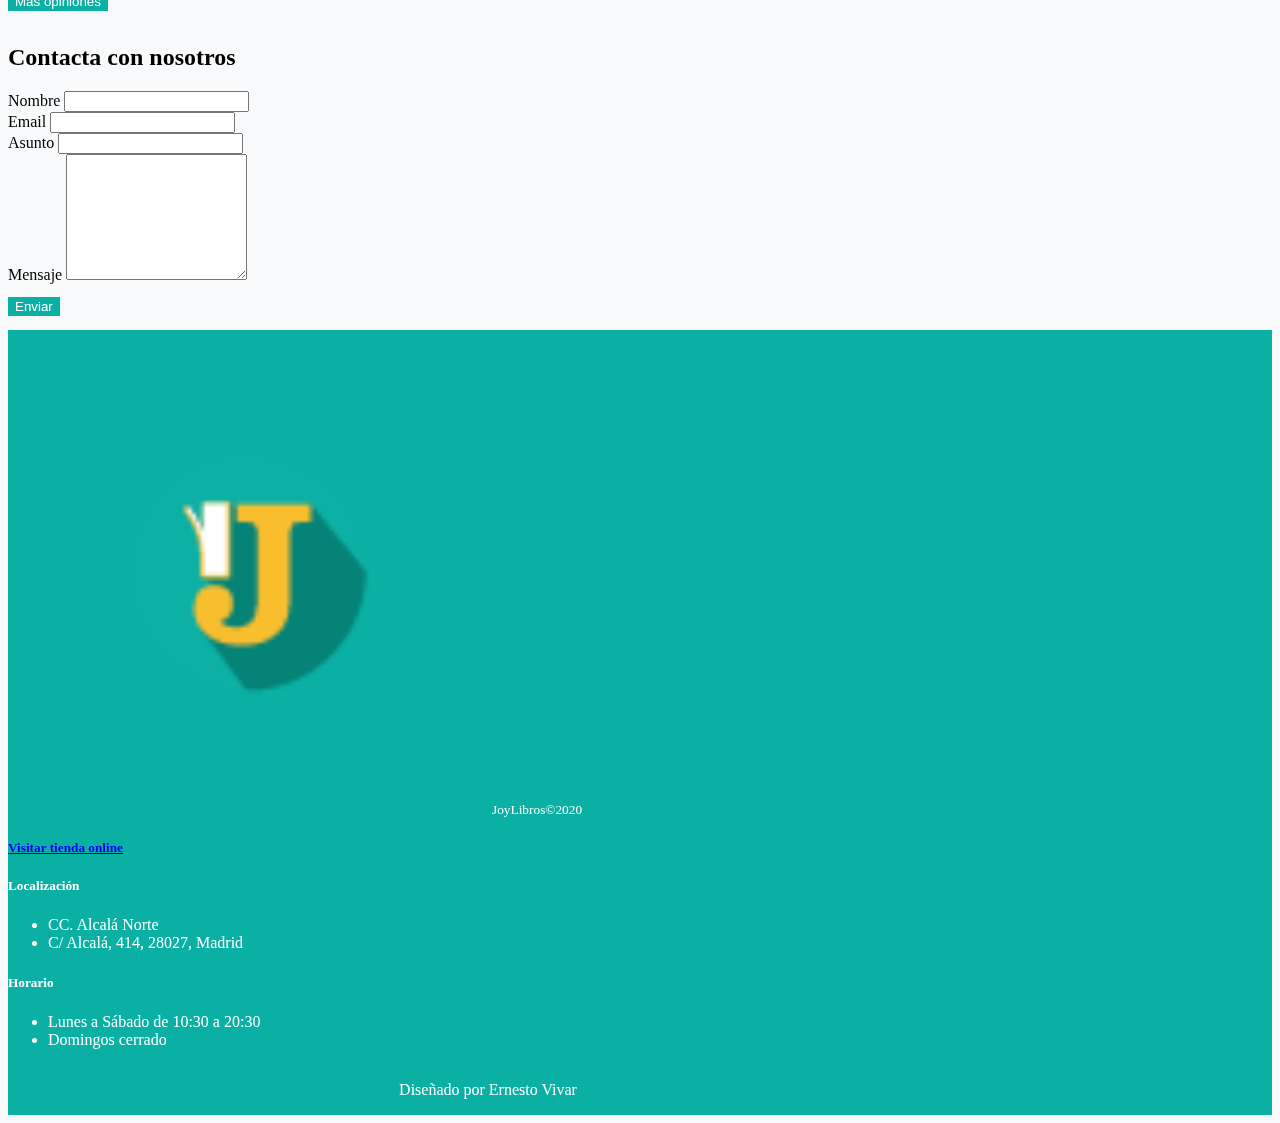
==== commit 6b2b2295: "Web terminada, faltaria el formulario de correo" ====
--- a/index.html
+++ b/index.html
@@ -15,7 +15,9 @@
     <nav class="navbar site-header sticky-top navbar-light light-blue lighten-4 py-1 md-1">
 
         <!-- Navbar brand -->
-        <a class="navbar-brand" href="#"><img src="images/Isotipo.png" style="width:70%"></a>
+        <a class="navbar-brand" href="#"><img src="images/Isotipo.png" style="width:70%"> </a>
+
+        <img src="/images/nombre.png">
 
         <!-- Collapse button -->
         <button class="navbar-toggler toggler-example" type="button" data-toggle="collapse" data-target="#navbarSupportedContent1" aria-controls="navbarSupportedContent1" aria-expanded="true" aria-label="Toggle navigation"><span class="dark-blue-text"><i class="fa fa-bars"></i></span></button>
@@ -69,13 +71,13 @@
             </div>
     </nav> -->
 
-    <div class="d-md-flex flex-md-equal w-100 my-md-3 pl-md-3">
-        <div class="bg-light mr-md-3 pt-3 px-3 pt-md-5 px-md-5 text-center text-white overflow-hidden">
+    <div class="d-md-flex flex-md-equal w-100 my-md-3 pl-md-3 fondoLocal">
+        <div class="bg-none mr-md-3 pt-3 px-3 pt-md-5 px-md-5 text-center text-white overflow-hidden restoFondo">
             <div class="my-3 py-3">
                 <img src="images/Preferente.png">
             </div>
             <div class="container d-flex flex-column flex-md-row text-center justify-content-center">
-                <button type="button" class="btn btn-lg btn-block visit">Visita nuestra tienda online</button>
+                <button type="button" class="btn btn-lg btn-block visit goToJoyLibrosBtn">Visita nuestra tienda online</button>
             </div>
         </div>
     </div>
@@ -96,7 +98,7 @@
                 <h1 class="display-5 rotulosI">Compra</h1>
                 <h1 class="display-5 rotulosI">tus</h1>
                 <h1 class="display-5 rotulosI">Libros</h1>
-                <button type="button" class="buscar btn btn-lg btn-block visitInv">Empieza a comprar</button>
+                <button type="button" class="buscar btn btn-lg btn-block visitInv goToJoyLibrosBtn">Empieza a comprar</button>
             </div>
         </div>
         <div class="bg-light mr-md-3 pt-3 px-3 pt-md-5 px-md-5 text-center overflow-hidden w-100 ho">
@@ -108,24 +110,24 @@
                 <div class="librosF">
                     <div class="libro">
                         <img src="images/Libro1.jpg" style="width:30%;">
-                        <p class="tituloLibro"> Matemáticas 2 ANAYA </p>
+                        <p class="tituloLibro"> Matemáticas 2<br> ANAYA </p>
                         <hr>
                         <p class="precio"> 12,50€</p>
                     </div>
                     <div class="libro">
                         <img src="images/Libro2.jpg" style="width:30%;">
-                        <p class="tituloLibro"> Lengua 2 ANAYA </p>
+                        <p class="tituloLibro"> Lengua 2 <br> ANAYA </p>
                         <hr>
                         <p class="precio"> 12,50€</p>
                     </div>
                     <div class="libro">
                         <img src="images/Libro2.jpg" style="width:30%;">
-                        <p class="tituloLibro"> Lengua 2 ANAYA </p>
+                        <p class="tituloLibro"> Lengua 2<br> ANAYA </p>
                         <hr>
                         <p class="precio"> 12,50€</p>
                     </div>
                 </div>
-                <button type="button" class="visit btn btn-outline-primary"><span><i class="fa fa-search"></i> Busca tus
+                <button type="button" class="visit btn btn-outline-primary goToJoyLibrosBtn"><span><i class="fa fa-search"></i> Busca tus
                         libros</span></button>
             </div>
         </div>
@@ -143,9 +145,9 @@
                 </p>
                 <img src="images/venderL.jpg" style="width: 50%;">
                 <div class="botoneraHorizontal">
-                    <button type="button" class="visit btn btn-outline-primary"><span><i class="fa fa-whatsapp"></i>
+                    <button type="button" class="visit btn btn-outline-primary whatsapp"><span><i class="fa fa-whatsapp"></i>
                             Mándanos un WhatsApp</span></button>
-                    <button type="button" class="visit btn btn-outline-primary"><span><i class="fa fa-envelope"></i>
+                    <button type="button" class="visit btn btn-outline-primary sendEmailVender"><span><i class="fa fa-envelope"></i>
                             Mándanos un E-Mail</span></button>
                 </div>
             </div>
@@ -155,7 +157,7 @@
                 <h1 class="display-5 rotulosD ">Vende</h1>
                 <h1 class="display-5 rotulosD ">tus</h1>
                 <h1 class="display-5 rotulosD ">Libros</h1>
-                <button type="button " class="btn btn-lg btn-block visitInv vendeBtn ">Empieza a vender</button>
+                <button type="button " class="btn btn-lg btn-block visitInv vendeBtn goToJoyLibrosBtn">Empieza a vender</button>
             </div>
         </div>
     </div>
@@ -170,7 +172,7 @@
                 </iframe>
                 <!-- </div> -->
                 <!-- <div class="my-3 p-3"> -->
-                <div class=" mx-auto resenas " style="width: 95%; height: 400px; border-radius: 21px 21px 0 0; ">
+                <!-- <div class=" mx-auto resenas " style="width: 95%; height: 400px; border-radius: 21px 21px 0 0; ">
                     <div class="card w-100 cardB ">
                         <div class="card-body ">
                             <h5 class="card-title ">Oscar Garcia <i class="fa fa-star "></i><i class="fa fa-star "></i><i class="fa fa-star "></i><i class="fa fa-star "></i><i class="fa fa-star "></i></h5>
@@ -184,13 +186,13 @@
                         </div>
                     </div>
                     <button type="button " class="visitInv btn btn-outline-primary verResenyas ">Más opiniones</button>
-                </div>
+                </div> -->
 
                 <!-- </div> -->
             </div>
 
         </div>
-        <!-- <div class="bg-light mr-md-3 pt-3 px-3 pt-md-5 px-md-5 text-center overflow-hidden ">
+        <div class="bg-light mr-md-3 pt-3 px-3 pt-md-5 px-md-5 text-center overflow-hidden ">
             <div class="my-3 py-3 ">
                 <h2 class="display-5 ">¿Qué opinan nuestros clientes?</h2>
             </div>
@@ -209,7 +211,7 @@
                 </div>
             </div>
             <button type="button " class="visit btn btn-outline-primary verResenyas ">Más opiniones</button>
-        </div> -->
+        </div>
     </div>
 
     <div class="d-md-flex flex-md-equal w-100 my-md-3 pl-md-3 ">
@@ -258,7 +260,7 @@
                     <small class="d-block mb-3 text-muted ">JoyLibros&copy;2020</small>
                 </div>
                 <div class="col-6 col-md ">
-                    <h5><a class="text-muted " href="# ">Visitar tienda online </a></h5>
+                    <h5><a class="text-muted " href="https://www.joylibros.com" target="_blank">Visitar tienda online </a></h5>
                 </div>
                 <div class="col-6 col-md ">
                     <h5>Localización</h5>
@@ -268,13 +270,13 @@
                     </ul>
                     <h5>Horario</h5>
                     <ul class="list-unstyled text-small ">
-                        <li><a class="text-muted ">Lunes a Viernes de 09:00 a 20:00</a></li>
-                        <li><a class="text-muted ">Sábados y Domingos cerrado</a></li>
+                        <li><a class="text-muted ">Lunes a Sábado de 10:30 a 20:30</a></li>
+                        <li><a class="text-muted ">Domingos cerrado</a></li>
                     </ul>
                 </div>
             </div>
             <div class="row designed ">
-                <p> Diseñado por <a class="mail " href="mailto:ernesvivar@gmail.com "> Ernesto Vivar</a> </p>
+                <p> Diseñado por <a class="mail " href="mailto:ernesvivar@gmail.com"> Ernesto Vivar</a> </p>
             </div>
         </footer>
     </div>
--- a/css/stylesheet.css
+++ b/css/stylesheet.css
@@ -35,12 +35,8 @@
 .mapaYResenyas {
     display: flex;
     flex-direction: row;
-    justify-content: space-evenly;
+    justify-content: center;
     margin-bottom: 2em;
-}
-
-.mapaYResenyas>iframe {
-    margin-right: 2.5em;
 }
 
 
@@ -74,10 +70,6 @@
 .navbar-nav {
     margin-left: 1em;
     margin-bottom: 0.5em;
-}
-
-nav>.nav-link {
-    margin-left: 2em;
 }
 
 .dark-blue-text {
@@ -333,4 +325,30 @@
 .mail:hover {
     text-decoration: none;
     color: white;
+}
+
+.fondoLocal {
+    /* background-image: url("/images/local.jpg");
+    background-size: cover; */
+    display: flex;
+    align-items: center;
+    justify-content: center;
+    position: relative;
+}
+
+.fondoLocal::before {
+    content: "";
+    background-image: url("/images/local1.jpg");
+    background-size: cover;
+    border: 2px solid #F8F9FA;
+    position: absolute;
+    top: 0px;
+    right: 0px;
+    bottom: 0px;
+    left: 0px;
+    opacity: 0.75;
+}
+
+.restoFondo {
+    position: relative;
 }